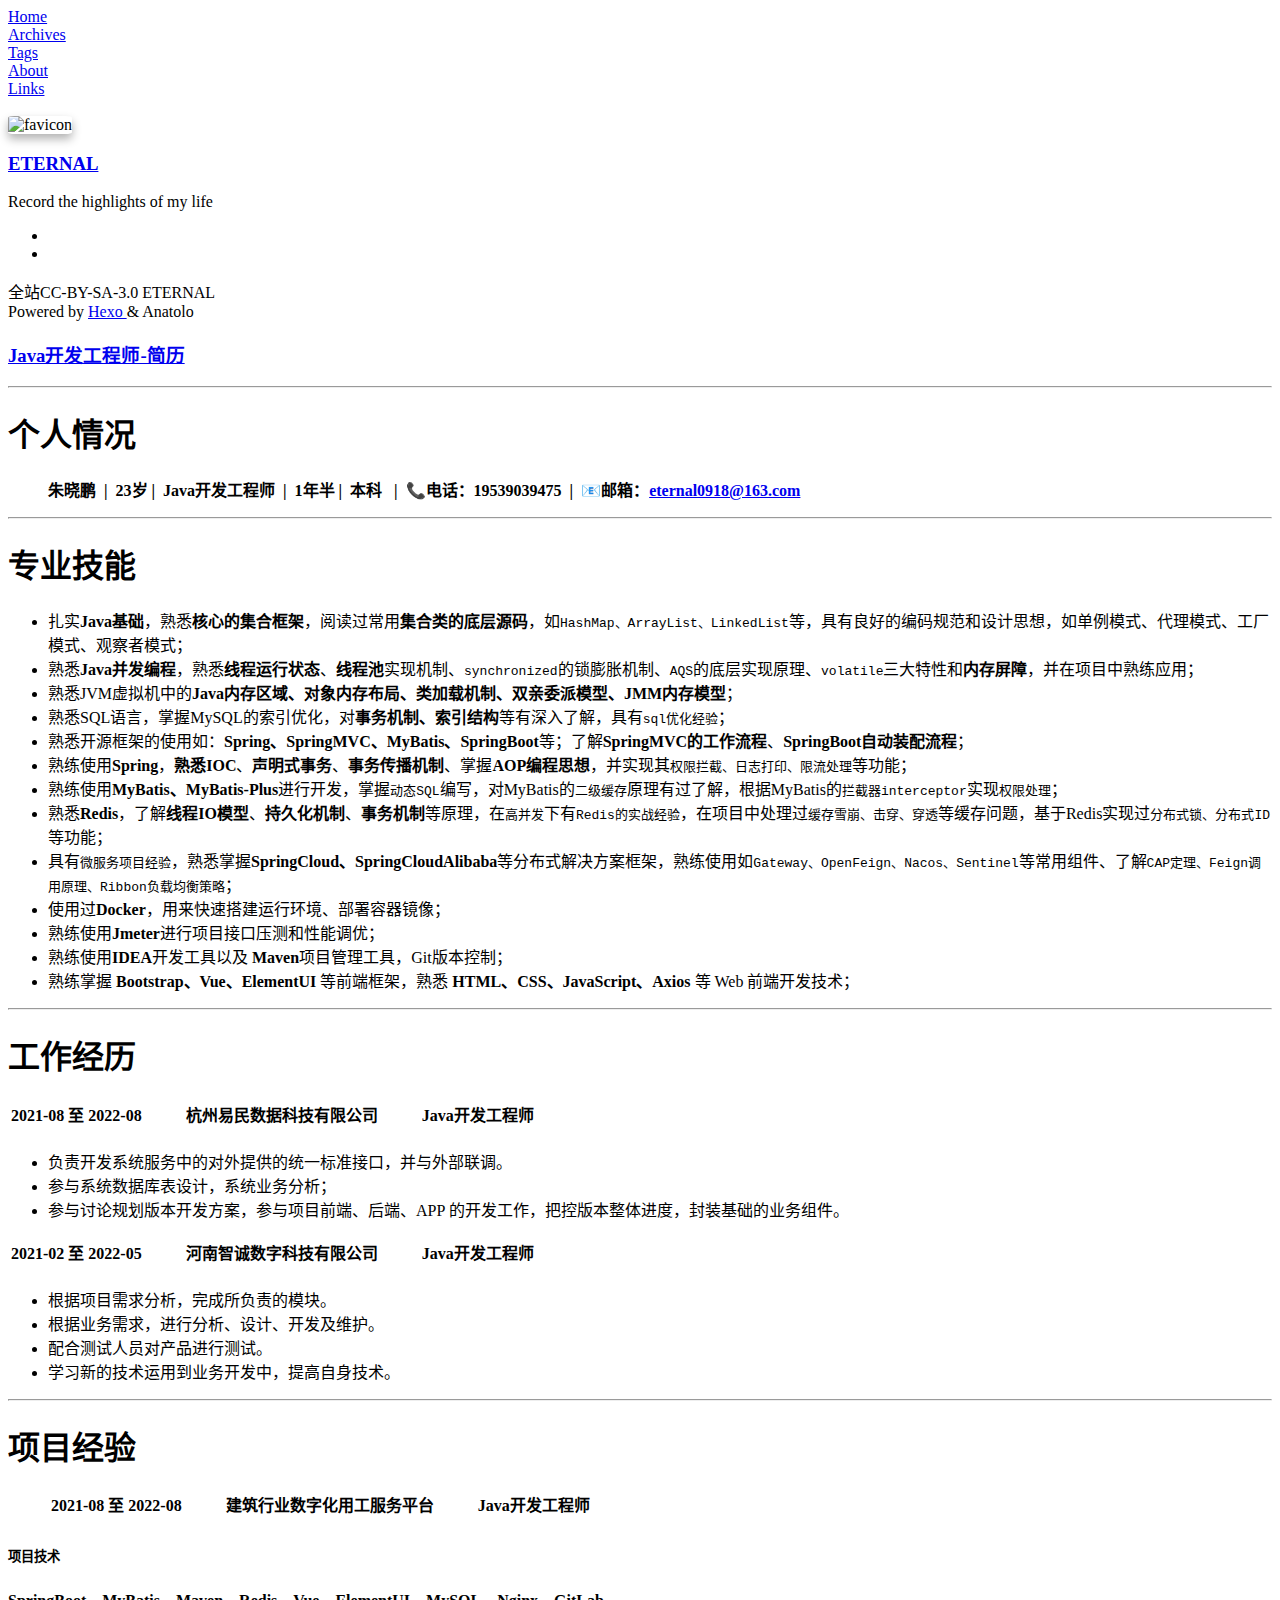
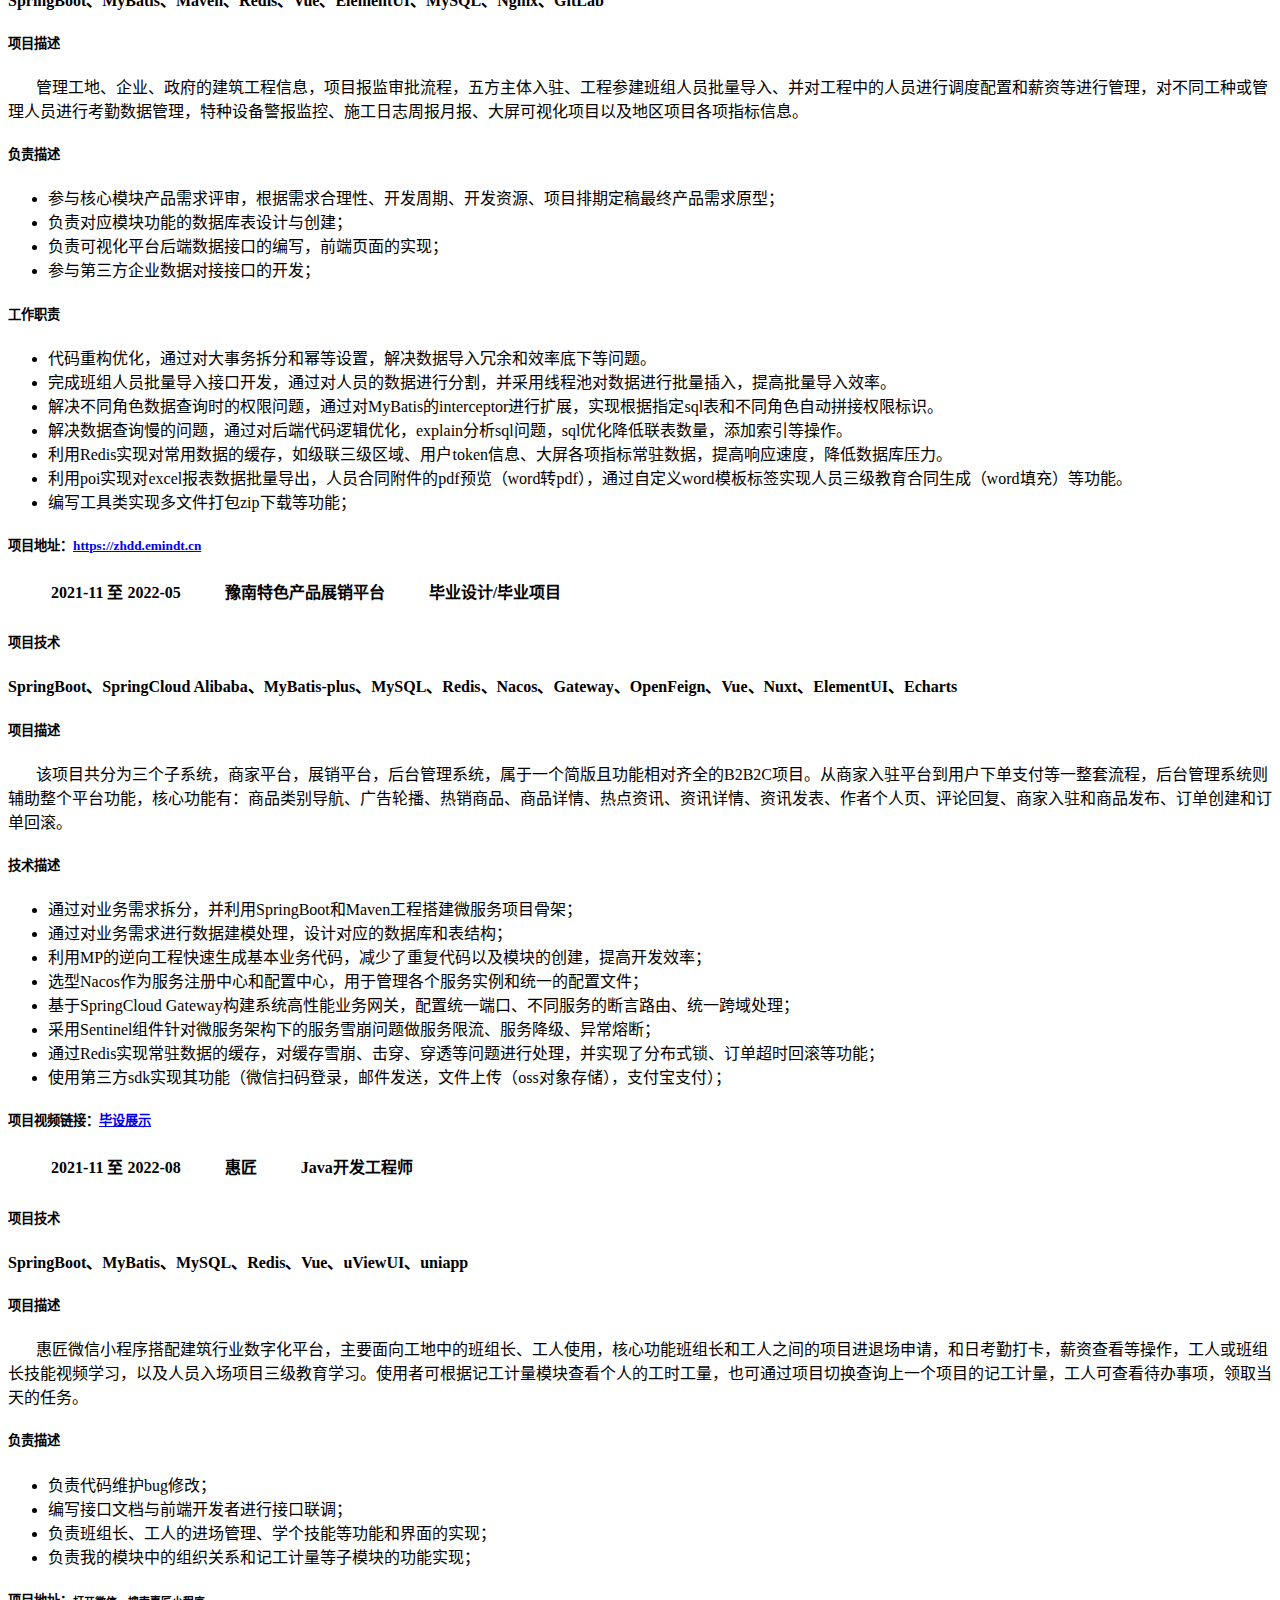
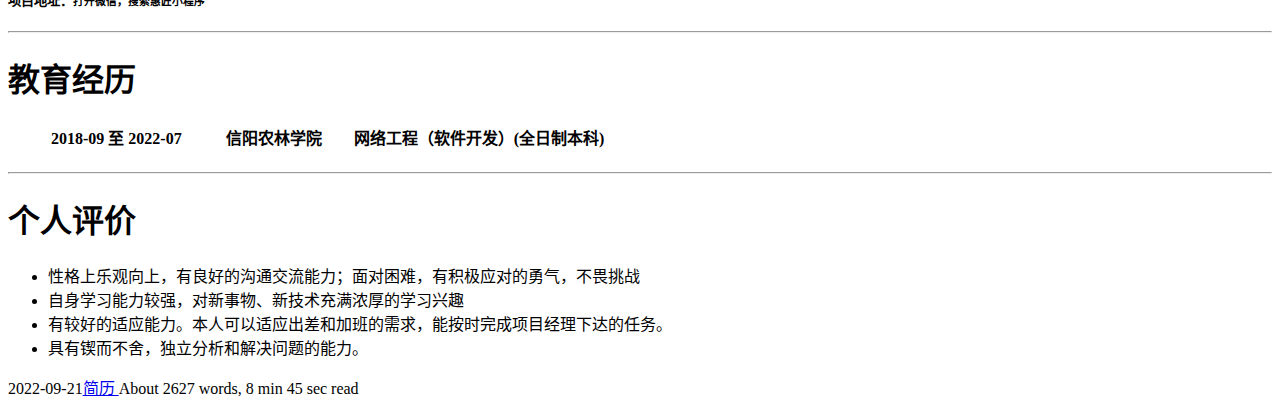
==== index.html @ 3dfe2bd1 "Site updated: 2022-09-22 23:25:25" ====
<!DOCTYPE html><html lang="zh-CN"><head><meta charset="utf-8"><meta name="X-UA-Compatible" content="IE=edge"><meta name="author" content="ETERNAL"><title>ETERNAL</title><meta name="description" content="Record the highlights of my life"><meta name="keywords" content="Blog,博客,Hexo"><meta content="width=device-width, initial-scale=1.0, maximum-scale=1.0, user-scalable=0" name="viewport"><meta content="yes" name="apple-mobile-web-app-capable"><meta content="black" name="apple-mobile-web-app-status-bar-style"><meta content="telephone=no" name="format-detection"><meta name="renderer" content="webkit"><link rel="shortcut icon" type="image/x-icon" href="/images/favicon.webp"><link rel="stylesheet" href="/resume/css/style.css"><link rel="stylesheet" href="/resume/css/blog_basic.css"><link rel="stylesheet" href="/resume/css/font-awesome.min.css"><link rel="stylesheet" href="/resume/css/insight.css"><link rel="stylesheet" href="/resume/css/search.css"><link rel="alternate" type="application/atom+xml" title="ATOM 1.0" href="/atom.xml"><script src="/resume/js/jquery.js"></script><meta name="generator" content="Hexo 5.4.2"></head><body><div class="page-top animated fadeInDown"><div class="nav"><li> <a href="/resume">Home</a></li><li> <a href="/resume/archives">Archives</a></li><li> <a href="/resume/tags">Tags</a></li><li> <a href="/resume/about">About</a></li><li> <a href="/resume/links">Links</a></li></div><div class="information"><div class="nav_right_btn"><li><a class="fa fa-chevron-left" onclick="window.history.go(-1)" style="display:none;"> </a></li></div><div class="avatar"></div></div></div><div class="sidebar animated fadeInDown"><div class="sidebar-top"><div class="logo-title"><div class="title"><img src="/resume/images/eternal.jpg" style="width:220px;height:220px;object-fit:cover;border-radius:10%;box-shadow:0px 5px 10px  rgba(0,0,0,.3)" alt="favicon"><h3 title=""><a href="/">ETERNAL</a></h3><div class="description"><p>Record the highlights of my life</p></div></div><ul class="social-links"><li><a target="_blank" rel="noopener" href="https://github.com/eternal0918"><i class="fa fa-github"></i></a></li><li><a href="mailto:eternal0918@163.com"><i class="fa fa-envelope"></i></a></li></ul></div></div><div class="footer"><div class="p"> <span> 全站CC-BY-SA-3.0 </span><i class="fa fa-star"></i><span> ETERNAL</span></div><div class="by_farbox"><span>Powered by </span><a href="https://hexo.io/zh-cn/" target="_blank">Hexo </a><span> & </span><span>Anatolo </span></div><div class="beian"></div></div></div><div class="main"><div class="autopagerize_page_element"><div class="content"><div class="post animated fadeInDown"><div class="post-title"><h3><a href="/resume/2022/09/21/Java%E5%BC%80%E5%8F%91%E5%B7%A5%E7%A8%8B%E5%B8%88-%E7%AE%80%E5%8E%86-19539039475/">Java开发工程师-简历</a></h3></div><div class="post-content"><div class="card"><p><hr>
<h1 id="个人情况"><a href="#个人情况" class="headerlink" title="个人情况"></a>个人情况</h1><blockquote>
<p><strong>朱晓鹏&nbsp;&nbsp;|&nbsp;&nbsp;23岁 |&nbsp;&nbsp;Java开发工程师&nbsp;&nbsp;|&nbsp;&nbsp;1年半  |&nbsp;&nbsp;本科&nbsp;&nbsp; |&nbsp;&nbsp;📞电话：19539039475&nbsp;&nbsp;|&nbsp;&nbsp;📧邮箱：<a href="mailto:&#x65;&#116;&#x65;&#114;&#x6e;&#97;&#x6c;&#48;&#x39;&#x31;&#x38;&#x40;&#x31;&#54;&#51;&#x2e;&#99;&#x6f;&#109;">&#x65;&#116;&#x65;&#114;&#x6e;&#97;&#x6c;&#48;&#x39;&#x31;&#x38;&#x40;&#x31;&#54;&#51;&#x2e;&#99;&#x6f;&#109;</a></strong></p>
</blockquote>
<hr>
<h1 id="专业技能"><a href="#专业技能" class="headerlink" title="专业技能"></a>专业技能</h1><ul>
<li>扎实<strong>Java基础</strong>，熟悉<strong>核心的集合框架</strong>，阅读过常用<strong>集合类的底层源码</strong>，如<code>HashMap、ArrayList、LinkedList</code>等，具有良好的编码规范和设计思想，如单例模式、代理模式、工厂模式、观察者模式；</li>
<li>熟悉<strong>Java并发编程</strong>，熟悉<strong>线程运行状态</strong>、<strong>线程池</strong>实现机制、<code>synchronized</code>的锁膨胀机制、<code>AQS</code>的底层实现原理、<code>volatile</code>三大特性和<strong>内存屏障</strong>，并在项目中熟练应用；</li>
<li>熟悉JVM虚拟机中的<strong>Java内存区域、对象内存布局、类加载机制、双亲委派模型、JMM内存模型</strong>；</li>
<li>熟悉SQL语言，掌握MySQL的索引优化，对<strong>事务机制、索引结构</strong>等有深入了解，具有<code>sql优化经验</code>；</li>
<li>熟悉开源框架的使用如：<strong>Spring、SpringMVC、MyBatis、SpringBoot</strong>等；了解<strong>SpringMVC的工作流程</strong>、<strong>SpringBoot自动装配流程</strong>；</li>
<li>熟练使用<strong>Spring</strong>，<strong>熟悉IOC</strong>、<strong>声明式事务</strong>、<strong>事务传播机制</strong>、掌握<strong>AOP编程思想</strong>，并实现其<code>权限拦截、日志打印、限流处理</code>等功能；</li>
<li>熟练使用<strong>MyBatis、MyBatis-Plus</strong>进行开发，掌握<code>动态SQL</code>编写，对MyBatis的<code>二级缓存</code>原理有过了解，根据MyBatis的<code>拦截器interceptor</code>实现<code>权限处理</code>；</li>
<li>熟悉<strong>Redis</strong>，了解<strong>线程IO模型</strong>、<strong>持久化机制</strong>、<strong>事务机制</strong>等原理，在<code>高并发</code>下有<code>Redis的实战经验</code>，在项目中处理过<code>缓存雪崩、击穿、穿透</code>等缓存问题，基于Redis实现过<code>分布式锁、分布式ID</code>等功能；</li>
<li>具有<code>微服务项目经验</code>，熟悉掌握<strong>SpringCloud、SpringCloudAlibaba</strong>等分布式解决方案框架，熟练使用如<code>Gateway、OpenFeign、Nacos、Sentinel</code>等常用组件、了解<code>CAP定理、Feign调用原理、Ribbon负载均衡策略</code>；</li>
<li>使用过<strong>Docker</strong>，用来快速搭建运行环境、部署容器镜像；</li>
<li>熟练使用<strong>Jmeter</strong>进行项目接口压测和性能调优；</li>
<li>熟练使用<strong>IDEA</strong>开发工具以及 <strong>Maven</strong>项目管理工具，Git版本控制；</li>
<li>熟练掌握 <strong>Bootstrap、Vue、ElementUI</strong> 等前端框架，熟悉 <strong>HTML、CSS、JavaScript、Axios</strong> 等 Web 前端开发技术；</li>
</ul>
<hr>
<h1 id="工作经历"><a href="#工作经历" class="headerlink" title="工作经历"></a>工作经历</h1><table>
<thead>
<tr>
<th align="center">2021-08 至 2022-08&nbsp;&nbsp;&nbsp;&nbsp;&nbsp;&nbsp;&nbsp;&nbsp;&nbsp;&nbsp;</th>
<th align="center">杭州易民数据科技有限公司&nbsp;&nbsp;&nbsp;&nbsp;&nbsp;&nbsp;&nbsp;&nbsp;&nbsp;&nbsp;</th>
<th align="center">Java开发工程师</th>
</tr>
</thead>
<tbody><tr>
<td align="center"></td>
<td align="center"></td>
<td align="center"></td>
</tr>
</tbody></table>
<ul>
<li>负责开发系统服务中的对外提供的统一标准接口，并与外部联调。</li>
<li>参与系统数据库表设计，系统业务分析；</li>
<li>参与讨论规划版本开发方案，参与项目前端、后端、APP 的开发工作，把控版本整体进度，封装基础的业务组件。</li>
</ul>
<table>
<thead>
<tr>
<th align="center">2021-02 至 2022-05&nbsp;&nbsp;&nbsp;&nbsp;&nbsp;&nbsp;&nbsp;&nbsp;&nbsp;&nbsp;</th>
<th align="center">河南智诚数字科技有限公司&nbsp;&nbsp;&nbsp;&nbsp;&nbsp;&nbsp;&nbsp;&nbsp;&nbsp;&nbsp;</th>
<th align="center">Java开发工程师</th>
</tr>
</thead>
<tbody><tr>
<td align="center"></td>
<td align="center"></td>
<td align="center"></td>
</tr>
</tbody></table>
<ul>
<li>根据项目需求分析，完成所负责的模块。</li>
<li>根据业务需求，进行分析、设计、开发及维护。</li>
<li>配合测试人员对产品进行测试。</li>
<li>学习新的技术运用到业务开发中，提高自身技术。</li>
</ul>
<hr>
<h1 id="项目经验"><a href="#项目经验" class="headerlink" title="项目经验"></a>项目经验</h1><blockquote>
<table>
<thead>
<tr>
<th align="center">2021-08 至 2022-08&nbsp;&nbsp;&nbsp;&nbsp;&nbsp;&nbsp;&nbsp;&nbsp;&nbsp;&nbsp;</th>
<th>建筑行业数字化用工服务平台&nbsp;&nbsp;&nbsp;&nbsp;&nbsp;&nbsp;&nbsp;&nbsp;&nbsp;&nbsp;</th>
<th>Java开发工程师</th>
</tr>
</thead>
<tbody><tr>
<td align="center"></td>
<td></td>
<td></td>
</tr>
</tbody></table>
</blockquote>
<h5 id="项目技术"><a href="#项目技术" class="headerlink" title="项目技术"></a><strong>项目技术</strong></h5><p><strong>SpringBoot、MyBatis、Maven、Redis、Vue、ElementUI、MySQL、Nginx、GitLab</strong></p>
<h5 id="项目描述"><a href="#项目描述" class="headerlink" title="项目描述"></a><strong>项目描述</strong></h5><p>&nbsp;&nbsp;&nbsp;&nbsp;&nbsp;&nbsp;&nbsp;管理工地、企业、政府的建筑工程信息，项目报监审批流程，五方主体入驻、工程参建班组人员批量导入、并对工程中的人员进行调度配置和薪资等进行管理，对不同工种或管理人员进行考勤数据管理，特种设备警报监控、施工日志周报月报、大屏可视化项目以及地区项目各项指标信息。</p>
<h5 id="负责描述"><a href="#负责描述" class="headerlink" title="负责描述"></a><strong>负责描述</strong></h5><ul>
<li>参与核心模块产品需求评审，根据需求合理性、开发周期、开发资源、项目排期定稿最终产品需求原型；</li>
<li>负责对应模块功能的数据库表设计与创建；</li>
<li>负责可视化平台后端数据接口的编写，前端页面的实现；</li>
<li>参与第三方企业数据对接接口的开发；</li>
</ul>
<h5 id="工作职责"><a href="#工作职责" class="headerlink" title="工作职责"></a><strong>工作职责</strong></h5><ul>
<li>代码重构优化，通过对大事务拆分和幂等设置，解决数据导入冗余和效率底下等问题。</li>
<li>完成班组人员批量导入接口开发，通过对人员的数据进行分割，并采用线程池对数据进行批量插入，提高批量导入效率。</li>
<li>解决不同角色数据查询时的权限问题，通过对MyBatis的interceptor进行扩展，实现根据指定sql表和不同角色自动拼接权限标识。</li>
<li>解决数据查询慢的问题，通过对后端代码逻辑优化，explain分析sql问题，sql优化降低联表数量，添加索引等操作。</li>
<li>利用Redis实现对常用数据的缓存，如级联三级区域、用户token信息、大屏各项指标常驻数据，提高响应速度，降低数据库压力。</li>
<li>利用poi实现对excel报表数据批量导出，人员合同附件的pdf预览（word转pdf），通过自定义word模板标签实现人员三级教育合同生成（word填充）等功能。</li>
<li>编写工具类实现多文件打包zip下载等功能；</li>
</ul>
<h5 id="项目地址：https-zhdd-emindt-cn"><a href="#项目地址：https-zhdd-emindt-cn" class="headerlink" title="项目地址：https://zhdd.emindt.cn"></a><strong>项目地址：</strong><a target="_blank" rel="noopener" href="https://zhdd.emindt.cn/">https://zhdd.emindt.cn</a></h5><blockquote>
<table>
<thead>
<tr>
<th align="center">2021-11 至 2022-05&nbsp;&nbsp;&nbsp;&nbsp;&nbsp;&nbsp;&nbsp;&nbsp;&nbsp;&nbsp;</th>
<th>豫南特色产品展销平台&nbsp;&nbsp;&nbsp;&nbsp;&nbsp;&nbsp;&nbsp;&nbsp;&nbsp;&nbsp;</th>
<th>毕业设计/毕业项目</th>
</tr>
</thead>
<tbody><tr>
<td align="center"></td>
<td></td>
<td></td>
</tr>
</tbody></table>
</blockquote>
<h5 id="项目技术-1"><a href="#项目技术-1" class="headerlink" title="项目技术"></a><strong>项目技术</strong></h5><p><strong>SpringBoot、SpringCloud Alibaba、MyBatis-plus、MySQL、Redis、Nacos、Gateway、OpenFeign、Vue、Nuxt、ElementUI、Echarts</strong></p>
<h5 id="项目描述-1"><a href="#项目描述-1" class="headerlink" title="项目描述"></a><strong>项目描述</strong></h5><p>&nbsp;&nbsp;&nbsp;&nbsp;&nbsp;&nbsp;&nbsp;该项目共分为三个子系统，商家平台，展销平台，后台管理系统，属于一个简版且功能相对齐全的B2B2C项目。从商家入驻平台到用户下单支付等一整套流程，后台管理系统则辅助整个平台功能，核心功能有：商品类别导航、广告轮播、热销商品、商品详情、热点资讯、资讯详情、资讯发表、作者个人页、评论回复、商家入驻和商品发布、订单创建和订单回滚。</p>
<h5 id="技术描述"><a href="#技术描述" class="headerlink" title="技术描述"></a><strong>技术描述</strong></h5><ul>
<li>通过对业务需求拆分，并利用SpringBoot和Maven工程搭建微服务项目骨架；</li>
<li>通过对业务需求进行数据建模处理，设计对应的数据库和表结构；</li>
<li>利用MP的逆向工程快速生成基本业务代码，减少了重复代码以及模块的创建，提高开发效率；</li>
<li>选型Nacos作为服务注册中心和配置中心，用于管理各个服务实例和统一的配置文件；</li>
<li>基于SpringCloud Gateway构建系统高性能业务网关，配置统一端口、不同服务的断言路由、统一跨域处理；</li>
<li>采用Sentinel组件针对微服务架构下的服务雪崩问题做服务限流、服务降级、异常熔断；</li>
<li>通过Redis实现常驻数据的缓存，对缓存雪崩、击穿、穿透等问题进行处理，并实现了分布式锁、订单超时回滚等功能；</li>
<li>使用第三方sdk实现其功能（微信扫码登录，邮件发送，文件上传（oss对象存储），支付宝支付）；</li>
</ul>
<h5 id="项目视频链接：毕设展示"><a href="#项目视频链接：毕设展示" class="headerlink" title="项目视频链接：毕设展示"></a><strong>项目视频链接：</strong><a target="_blank" rel="noopener" href="http://yxmall-eternal.oss-cn-beijing.aliyuncs.com/video/20220523_165200_1.mp4">毕设展示</a></h5><blockquote>
<table>
<thead>
<tr>
<th align="center">2021-11 至 2022-08&nbsp;&nbsp;&nbsp;&nbsp;&nbsp;&nbsp;&nbsp;&nbsp;&nbsp;&nbsp;</th>
<th>惠匠&nbsp;&nbsp;&nbsp;&nbsp;&nbsp;&nbsp;&nbsp;&nbsp;&nbsp;&nbsp;</th>
<th>Java开发工程师</th>
</tr>
</thead>
<tbody><tr>
<td align="center"></td>
<td></td>
<td></td>
</tr>
</tbody></table>
</blockquote>
<h5 id="项目技术-2"><a href="#项目技术-2" class="headerlink" title="项目技术"></a><strong>项目技术</strong></h5><p><strong>SpringBoot、MyBatis、MySQL、Redis、Vue、uViewUI、uniapp</strong></p>
<h5 id="项目描述-2"><a href="#项目描述-2" class="headerlink" title="项目描述"></a><strong>项目描述</strong></h5><p>&nbsp;&nbsp;&nbsp;&nbsp;&nbsp;&nbsp;&nbsp;惠匠微信小程序搭配建筑行业数字化平台，主要面向工地中的班组长、工人使用，核心功能班组长和工人之间的项目进退场申请，和日考勤打卡，薪资查看等操作，工人或班组长技能视频学习，以及人员入场项目三级教育学习。使用者可根据记工计量模块查看个人的工时工量，也可通过项目切换查询上一个项目的记工计量，工人可查看待办事项，领取当天的任务。</p>
<h5 id="负责描述-1"><a href="#负责描述-1" class="headerlink" title="负责描述"></a><strong>负责描述</strong></h5><ul>
<li>负责代码维护bug修改；</li>
<li>编写接口文档与前端开发者进行接口联调；</li>
<li>负责班组长、工人的进场管理、学个技能等功能和界面的实现；</li>
<li>负责我的模块中的组织关系和记工计量等子模块的功能实现；</li>
</ul>
<h5 id="项目地址：打开微信，搜索惠匠小程序"><a href="#项目地址：打开微信，搜索惠匠小程序" class="headerlink" title="项目地址：打开微信，搜索惠匠小程序"></a><strong>项目地址：</strong><code>打开微信，搜索惠匠小程序</code></h5><hr>
<h1 id="教育经历"><a href="#教育经历" class="headerlink" title="教育经历"></a>教育经历</h1><blockquote>
<table>
<thead>
<tr>
<th align="center">2018-09 至 2022-07&nbsp;&nbsp;&nbsp;&nbsp;&nbsp;&nbsp;&nbsp;&nbsp;&nbsp;&nbsp;</th>
<th>信阳农林学院&nbsp;&nbsp;&nbsp;&nbsp;&nbsp;&nbsp;&nbsp;</th>
<th>网络工程（软件开发）(全日制本科)</th>
</tr>
</thead>
<tbody><tr>
<td align="center"></td>
<td></td>
<td></td>
</tr>
</tbody></table>
</blockquote>
<hr>
<h1 id="个人评价"><a href="#个人评价" class="headerlink" title="个人评价"></a>个人评价</h1><ul>
<li>性格上乐观向上，有良好的沟通交流能力；面对困难，有积极应对的勇气，不畏挑战</li>
<li>自身学习能力较强，对新事物、新技术充满浓厚的学习兴趣</li>
<li>有较好的适应能力。本人可以适应出差和加班的需求，能按时完成项目经理下达的任务。</li>
<li>具有锲而不舍，独立分析和解决问题的能力。</li>
</ul>
</p></div></div><div class="post-footer"><div class="meta"><div class="info"><i class="fa fa-sun-o"></i><span class="date">2022-09-21</span><i class="fa fa-tag"></i><a class="tag" href="/resume/tags/简历/" title="简历">简历 </a><span class="leancloud_visitors"></span><span>About 2627 words, 8 min 45 sec  read</span></div></div></div></div><div class="pagination"><ul class="clearfix"></ul></div></div></div></div><script src="/resume/js/jquery-migrate-1.2.1.min.js"></script><script src="/resume/js/jquery.appear.js"></script><script src="/resume/js/add-bookmark.js"></script></body></html>
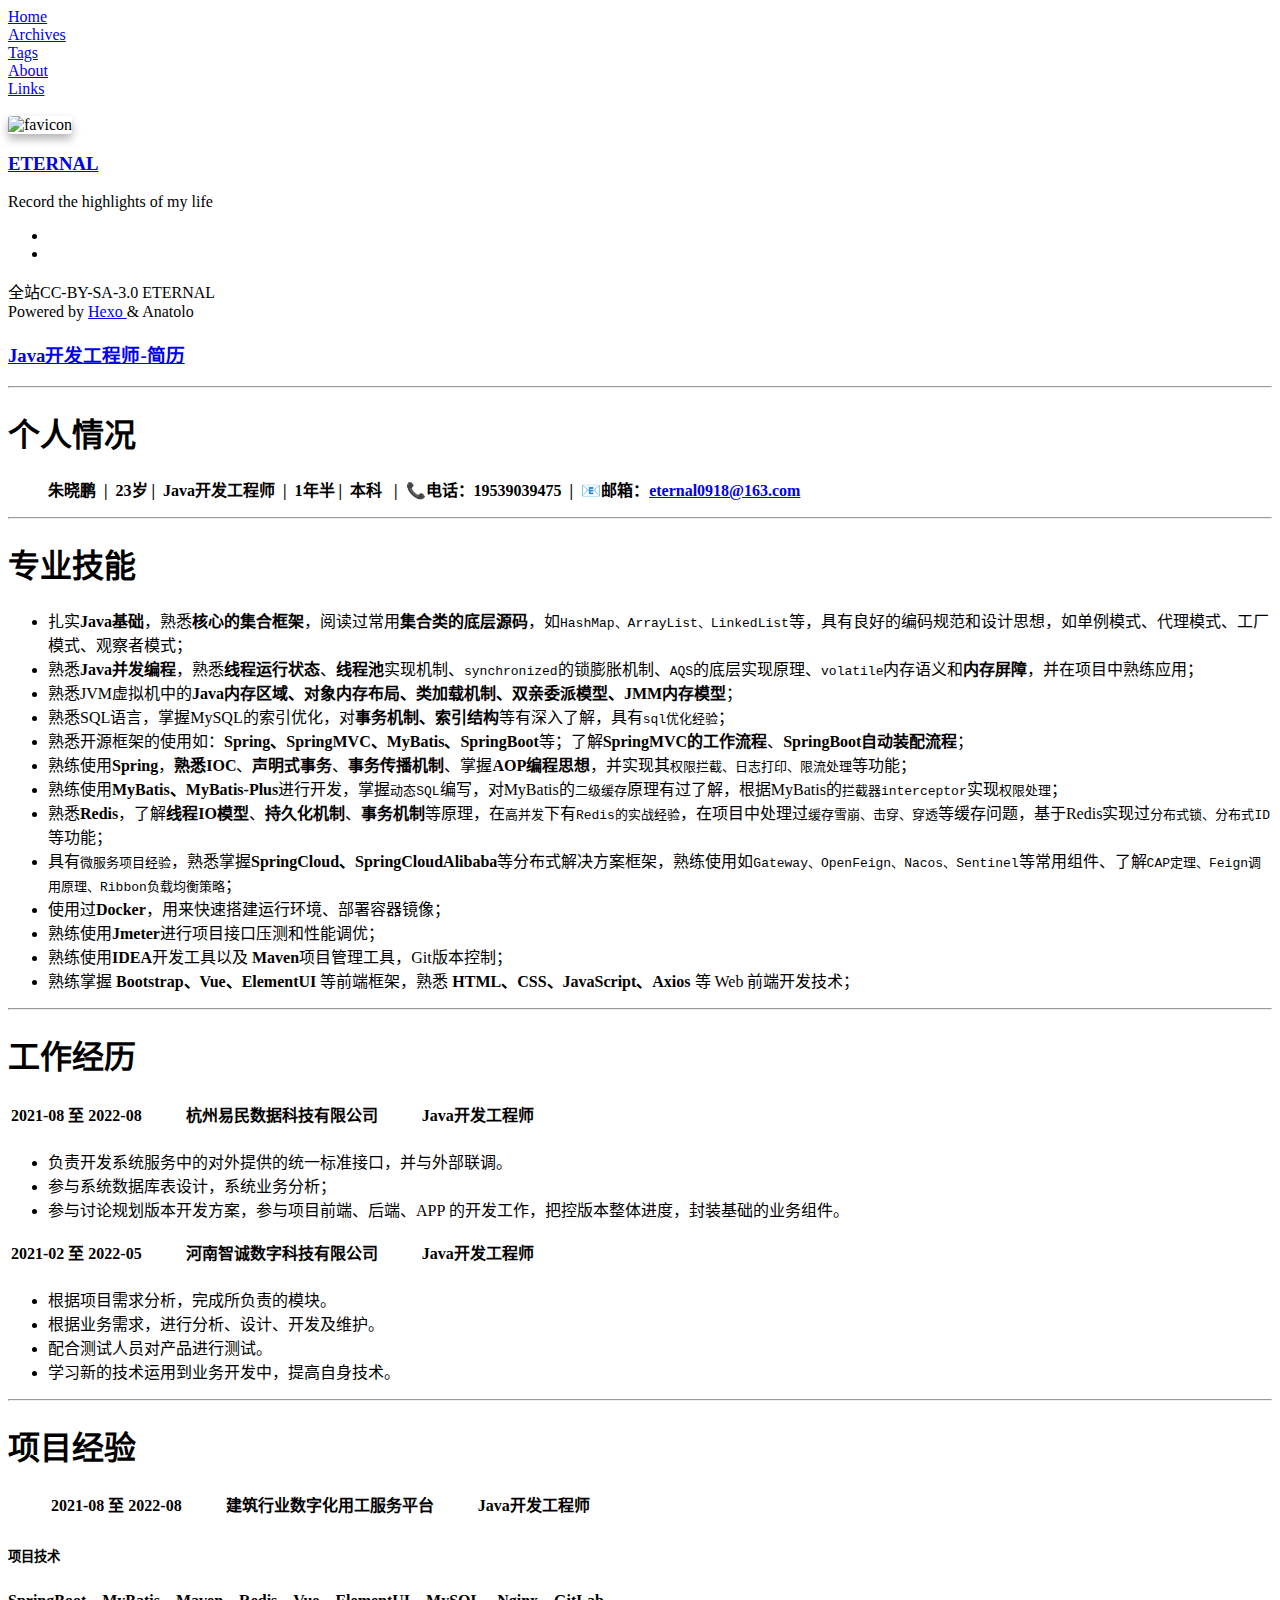
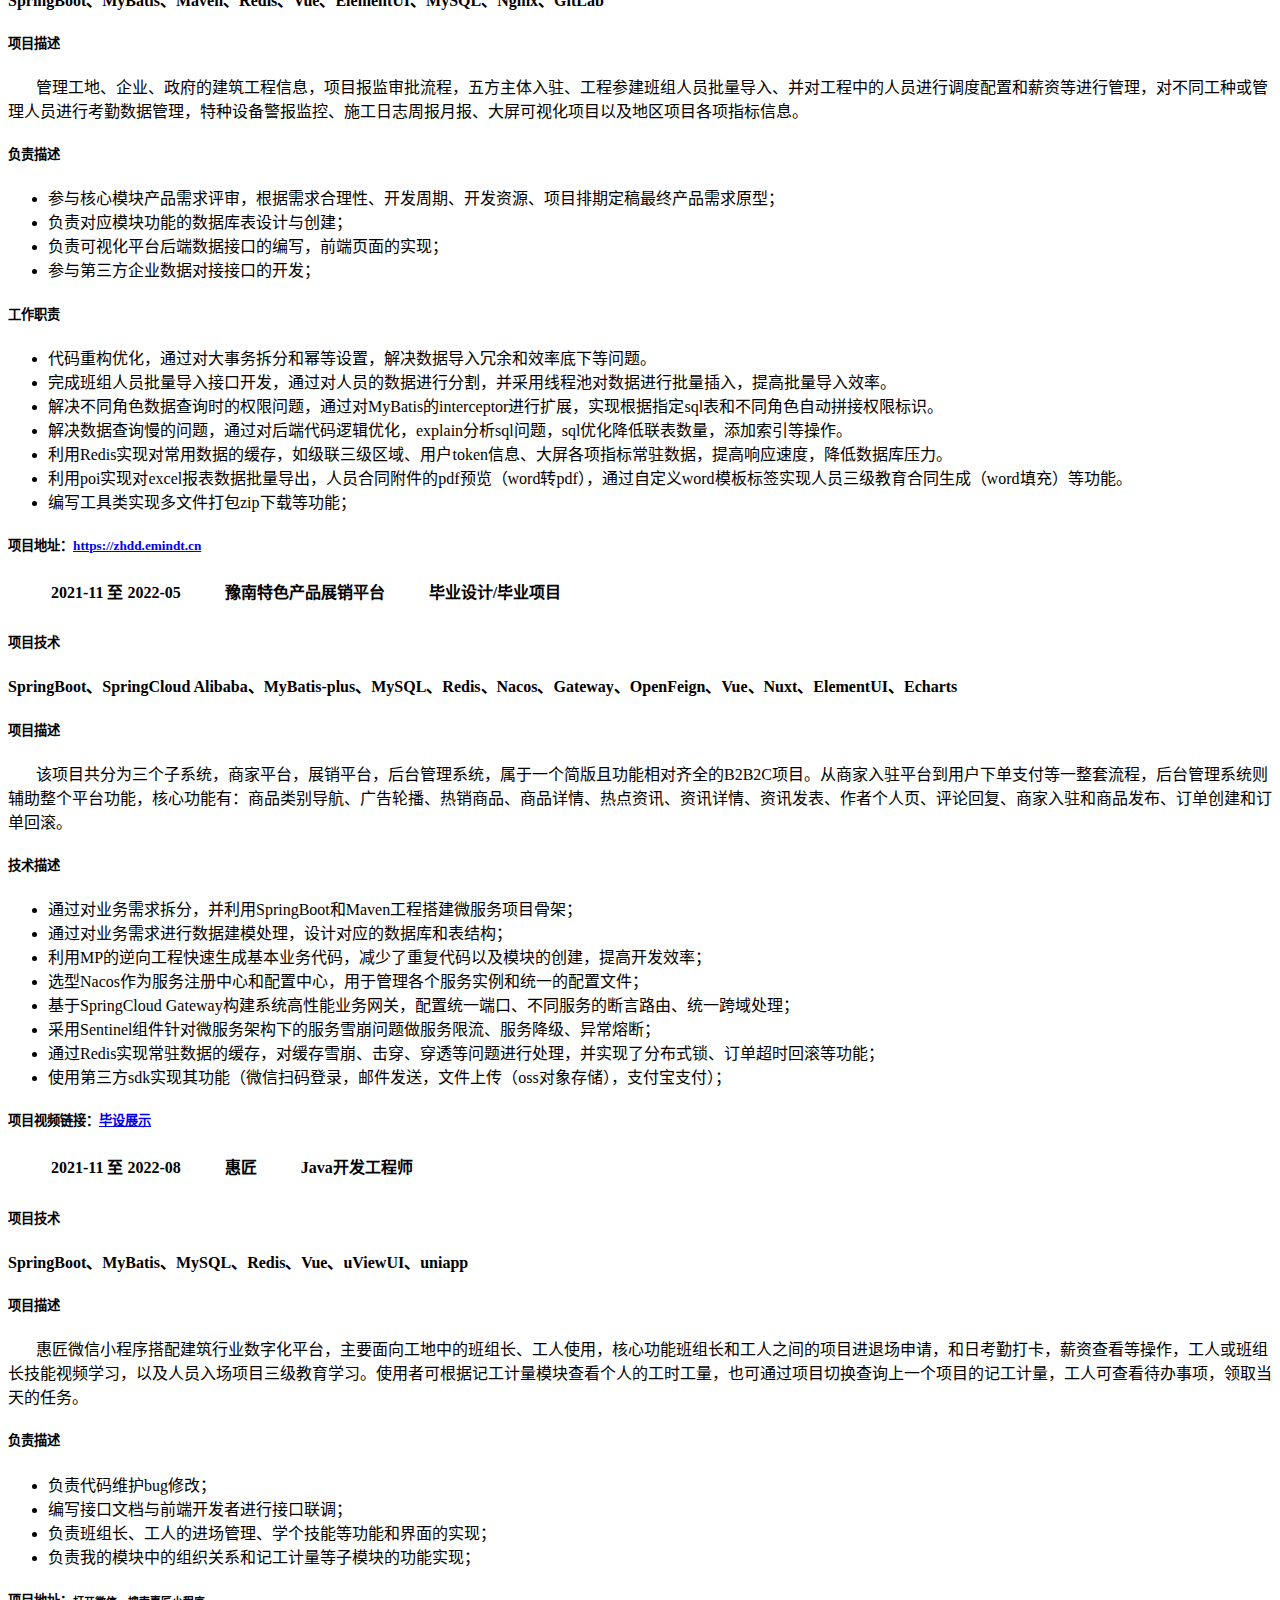
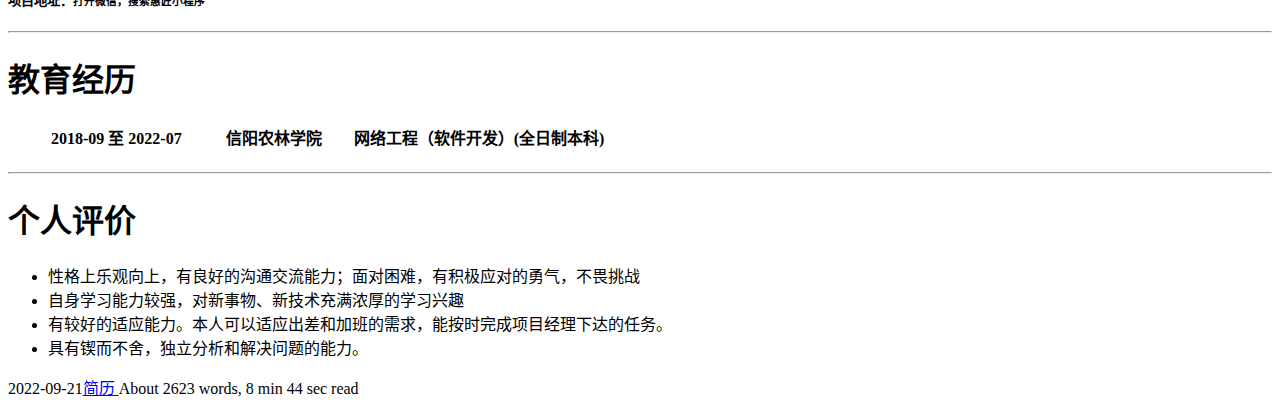
==== commit 03cebef3: "Site updated: 2022-09-27 21:57:34" ====
--- a/index.html
+++ b/index.html
@@ -1,11 +1,11 @@
 <!DOCTYPE html><html lang="zh-CN"><head><meta charset="utf-8"><meta name="X-UA-Compatible" content="IE=edge"><meta name="author" content="ETERNAL"><title>ETERNAL</title><meta name="description" content="Record the highlights of my life"><meta name="keywords" content="Blog,博客,Hexo"><meta content="width=device-width, initial-scale=1.0, maximum-scale=1.0, user-scalable=0" name="viewport"><meta content="yes" name="apple-mobile-web-app-capable"><meta content="black" name="apple-mobile-web-app-status-bar-style"><meta content="telephone=no" name="format-detection"><meta name="renderer" content="webkit"><link rel="shortcut icon" type="image/x-icon" href="/images/favicon.webp"><link rel="stylesheet" href="/resume/css/style.css"><link rel="stylesheet" href="/resume/css/blog_basic.css"><link rel="stylesheet" href="/resume/css/font-awesome.min.css"><link rel="stylesheet" href="/resume/css/insight.css"><link rel="stylesheet" href="/resume/css/search.css"><link rel="alternate" type="application/atom+xml" title="ATOM 1.0" href="/atom.xml"><script src="/resume/js/jquery.js"></script><meta name="generator" content="Hexo 5.4.2"></head><body><div class="page-top animated fadeInDown"><div class="nav"><li> <a href="/resume">Home</a></li><li> <a href="/resume/archives">Archives</a></li><li> <a href="/resume/tags">Tags</a></li><li> <a href="/resume/about">About</a></li><li> <a href="/resume/links">Links</a></li></div><div class="information"><div class="nav_right_btn"><li><a class="fa fa-chevron-left" onclick="window.history.go(-1)" style="display:none;"> </a></li></div><div class="avatar"></div></div></div><div class="sidebar animated fadeInDown"><div class="sidebar-top"><div class="logo-title"><div class="title"><img src="/resume/images/eternal.jpg" style="width:220px;height:220px;object-fit:cover;border-radius:10%;box-shadow:0px 5px 10px  rgba(0,0,0,.3)" alt="favicon"><h3 title=""><a href="/">ETERNAL</a></h3><div class="description"><p>Record the highlights of my life</p></div></div><ul class="social-links"><li><a target="_blank" rel="noopener" href="https://github.com/eternal0918"><i class="fa fa-github"></i></a></li><li><a href="mailto:eternal0918@163.com"><i class="fa fa-envelope"></i></a></li></ul></div></div><div class="footer"><div class="p"> <span> 全站CC-BY-SA-3.0 </span><i class="fa fa-star"></i><span> ETERNAL</span></div><div class="by_farbox"><span>Powered by </span><a href="https://hexo.io/zh-cn/" target="_blank">Hexo </a><span> & </span><span>Anatolo </span></div><div class="beian"></div></div></div><div class="main"><div class="autopagerize_page_element"><div class="content"><div class="post animated fadeInDown"><div class="post-title"><h3><a href="/resume/2022/09/21/Java%E5%BC%80%E5%8F%91%E5%B7%A5%E7%A8%8B%E5%B8%88-%E7%AE%80%E5%8E%86-19539039475/">Java开发工程师-简历</a></h3></div><div class="post-content"><div class="card"><p><hr>
 <h1 id="个人情况"><a href="#个人情况" class="headerlink" title="个人情况"></a>个人情况</h1><blockquote>
-<p><strong>朱晓鹏&nbsp;&nbsp;|&nbsp;&nbsp;23岁 |&nbsp;&nbsp;Java开发工程师&nbsp;&nbsp;|&nbsp;&nbsp;1年半  |&nbsp;&nbsp;本科&nbsp;&nbsp; |&nbsp;&nbsp;📞电话：19539039475&nbsp;&nbsp;|&nbsp;&nbsp;📧邮箱：<a href="mailto:&#x65;&#116;&#x65;&#114;&#x6e;&#97;&#x6c;&#48;&#x39;&#x31;&#x38;&#x40;&#x31;&#54;&#51;&#x2e;&#99;&#x6f;&#109;">&#x65;&#116;&#x65;&#114;&#x6e;&#97;&#x6c;&#48;&#x39;&#x31;&#x38;&#x40;&#x31;&#54;&#51;&#x2e;&#99;&#x6f;&#109;</a></strong></p>
+<p><strong>朱晓鹏&nbsp;&nbsp;|&nbsp;&nbsp;23岁 |&nbsp;&nbsp;Java开发工程师&nbsp;&nbsp;|&nbsp;&nbsp;1年半  |&nbsp;&nbsp;本科&nbsp;&nbsp; |&nbsp;&nbsp;📞电话：19539039475&nbsp;&nbsp;|&nbsp;&nbsp;📧邮箱：<a href="mailto:&#101;&#x74;&#x65;&#x72;&#x6e;&#97;&#x6c;&#48;&#57;&#x31;&#x38;&#x40;&#49;&#54;&#x33;&#46;&#99;&#111;&#109;">&#101;&#x74;&#x65;&#x72;&#x6e;&#97;&#x6c;&#48;&#57;&#x31;&#x38;&#x40;&#49;&#54;&#x33;&#46;&#99;&#111;&#109;</a></strong></p>
 </blockquote>
 <hr>
 <h1 id="专业技能"><a href="#专业技能" class="headerlink" title="专业技能"></a>专业技能</h1><ul>
 <li>扎实<strong>Java基础</strong>，熟悉<strong>核心的集合框架</strong>，阅读过常用<strong>集合类的底层源码</strong>，如<code>HashMap、ArrayList、LinkedList</code>等，具有良好的编码规范和设计思想，如单例模式、代理模式、工厂模式、观察者模式；</li>
-<li>熟悉<strong>Java并发编程</strong>，熟悉<strong>线程运行状态</strong>、<strong>线程池</strong>实现机制、<code>synchronized</code>的锁膨胀机制、<code>AQS</code>的底层实现原理、<code>volatile</code>三大特性和<strong>内存屏障</strong>，并在项目中熟练应用；</li>
+<li>熟悉<strong>Java并发编程</strong>，熟悉<strong>线程运行状态</strong>、<strong>线程池</strong>实现机制、<code>synchronized</code>的锁膨胀机制、<code>AQS</code>的底层实现原理、<code>volatile</code>内存语义和<strong>内存屏障</strong>，并在项目中熟练应用；</li>
 <li>熟悉JVM虚拟机中的<strong>Java内存区域、对象内存布局、类加载机制、双亲委派模型、JMM内存模型</strong>；</li>
 <li>熟悉SQL语言，掌握MySQL的索引优化，对<strong>事务机制、索引结构</strong>等有深入了解，具有<code>sql优化经验</code>；</li>
 <li>熟悉开源框架的使用如：<strong>Spring、SpringMVC、MyBatis、SpringBoot</strong>等；了解<strong>SpringMVC的工作流程</strong>、<strong>SpringBoot自动装配流程</strong>；</li>
@@ -168,4 +168,4 @@
 <li>有较好的适应能力。本人可以适应出差和加班的需求，能按时完成项目经理下达的任务。</li>
 <li>具有锲而不舍，独立分析和解决问题的能力。</li>
 </ul>
-</p></div></div><div class="post-footer"><div class="meta"><div class="info"><i class="fa fa-sun-o"></i><span class="date">2022-09-21</span><i class="fa fa-tag"></i><a class="tag" href="/resume/tags/简历/" title="简历">简历 </a><span class="leancloud_visitors"></span><span>About 2627 words, 8 min 45 sec  read</span></div></div></div></div><div class="pagination"><ul class="clearfix"></ul></div></div></div></div><script src="/resume/js/jquery-migrate-1.2.1.min.js"></script><script src="/resume/js/jquery.appear.js"></script><script src="/resume/js/add-bookmark.js"></script></body></html>+</p></div></div><div class="post-footer"><div class="meta"><div class="info"><i class="fa fa-sun-o"></i><span class="date">2022-09-21</span><i class="fa fa-tag"></i><a class="tag" href="/resume/tags/简历/" title="简历">简历 </a><span class="leancloud_visitors"></span><span>About 2623 words, 8 min 44 sec  read</span></div></div></div></div><div class="pagination"><ul class="clearfix"></ul></div></div></div></div><script src="/resume/js/jquery-migrate-1.2.1.min.js"></script><script src="/resume/js/jquery.appear.js"></script><script src="/resume/js/add-bookmark.js"></script></body></html>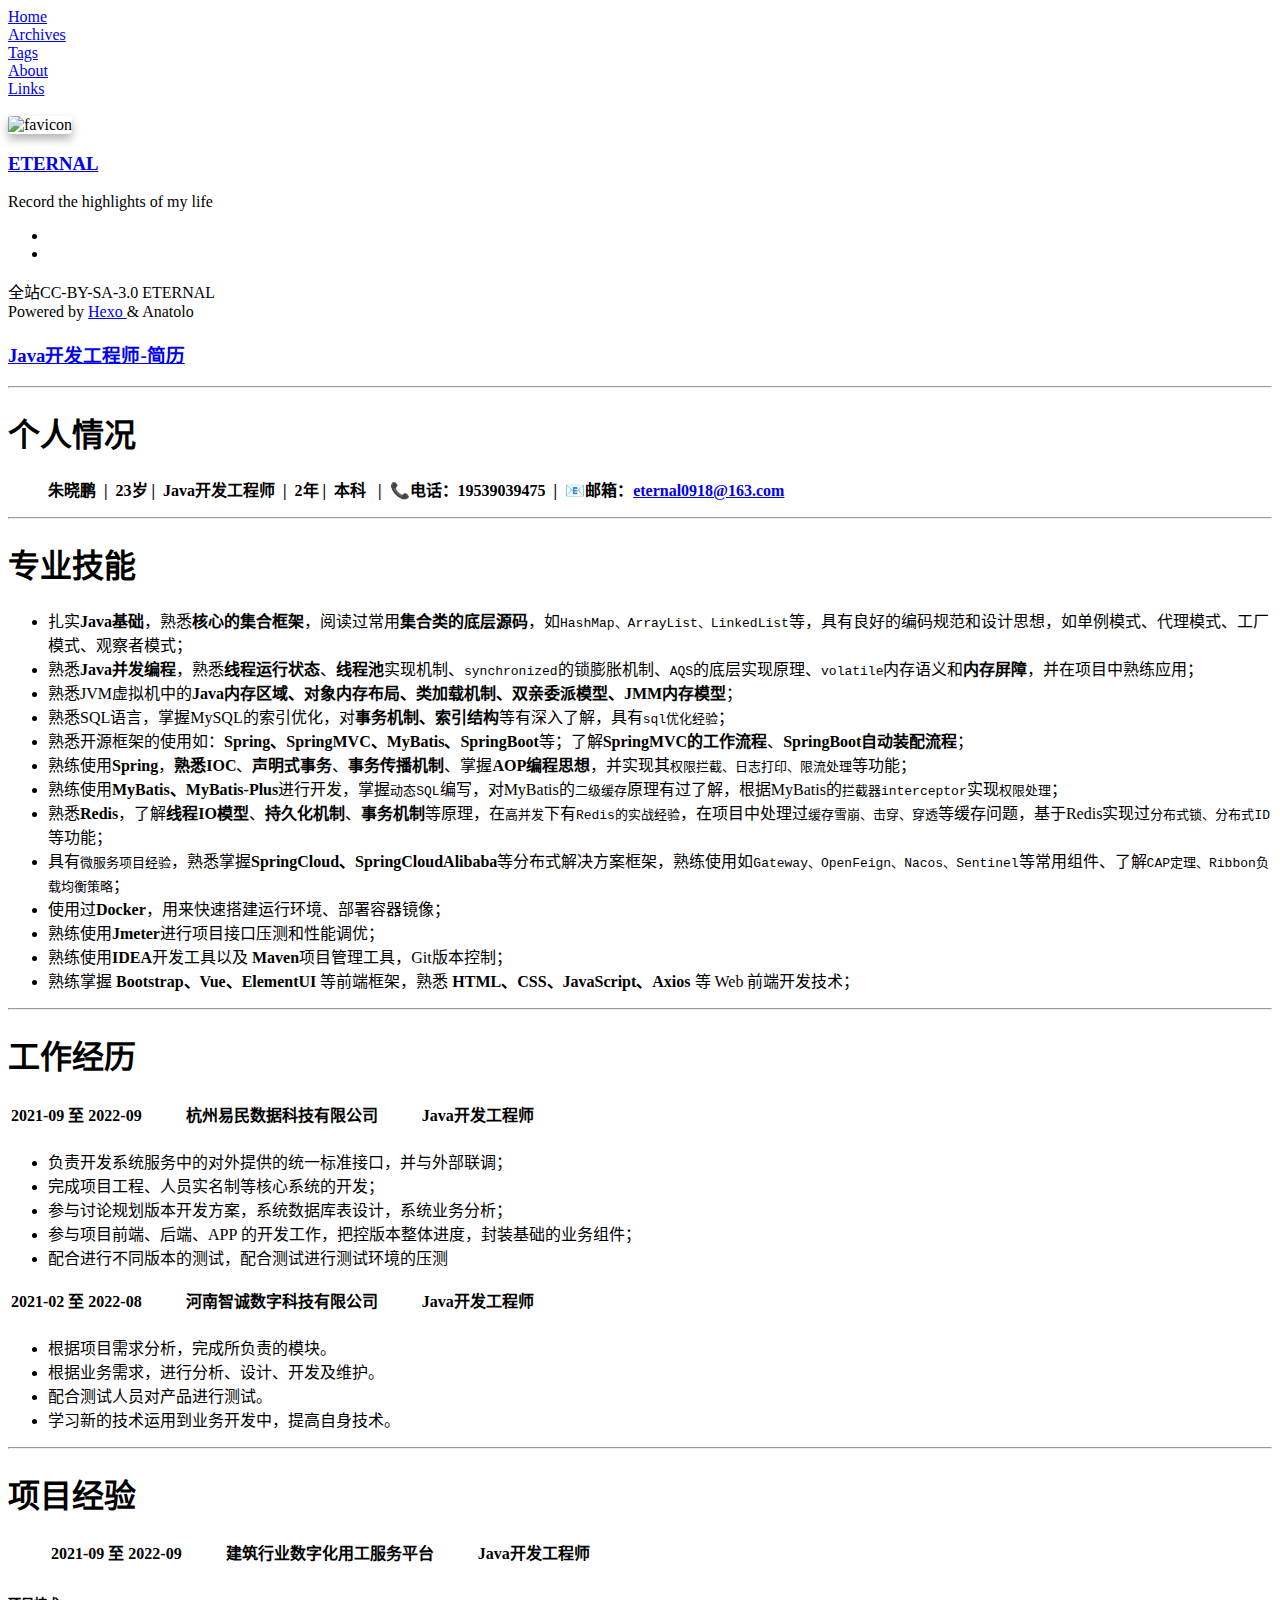
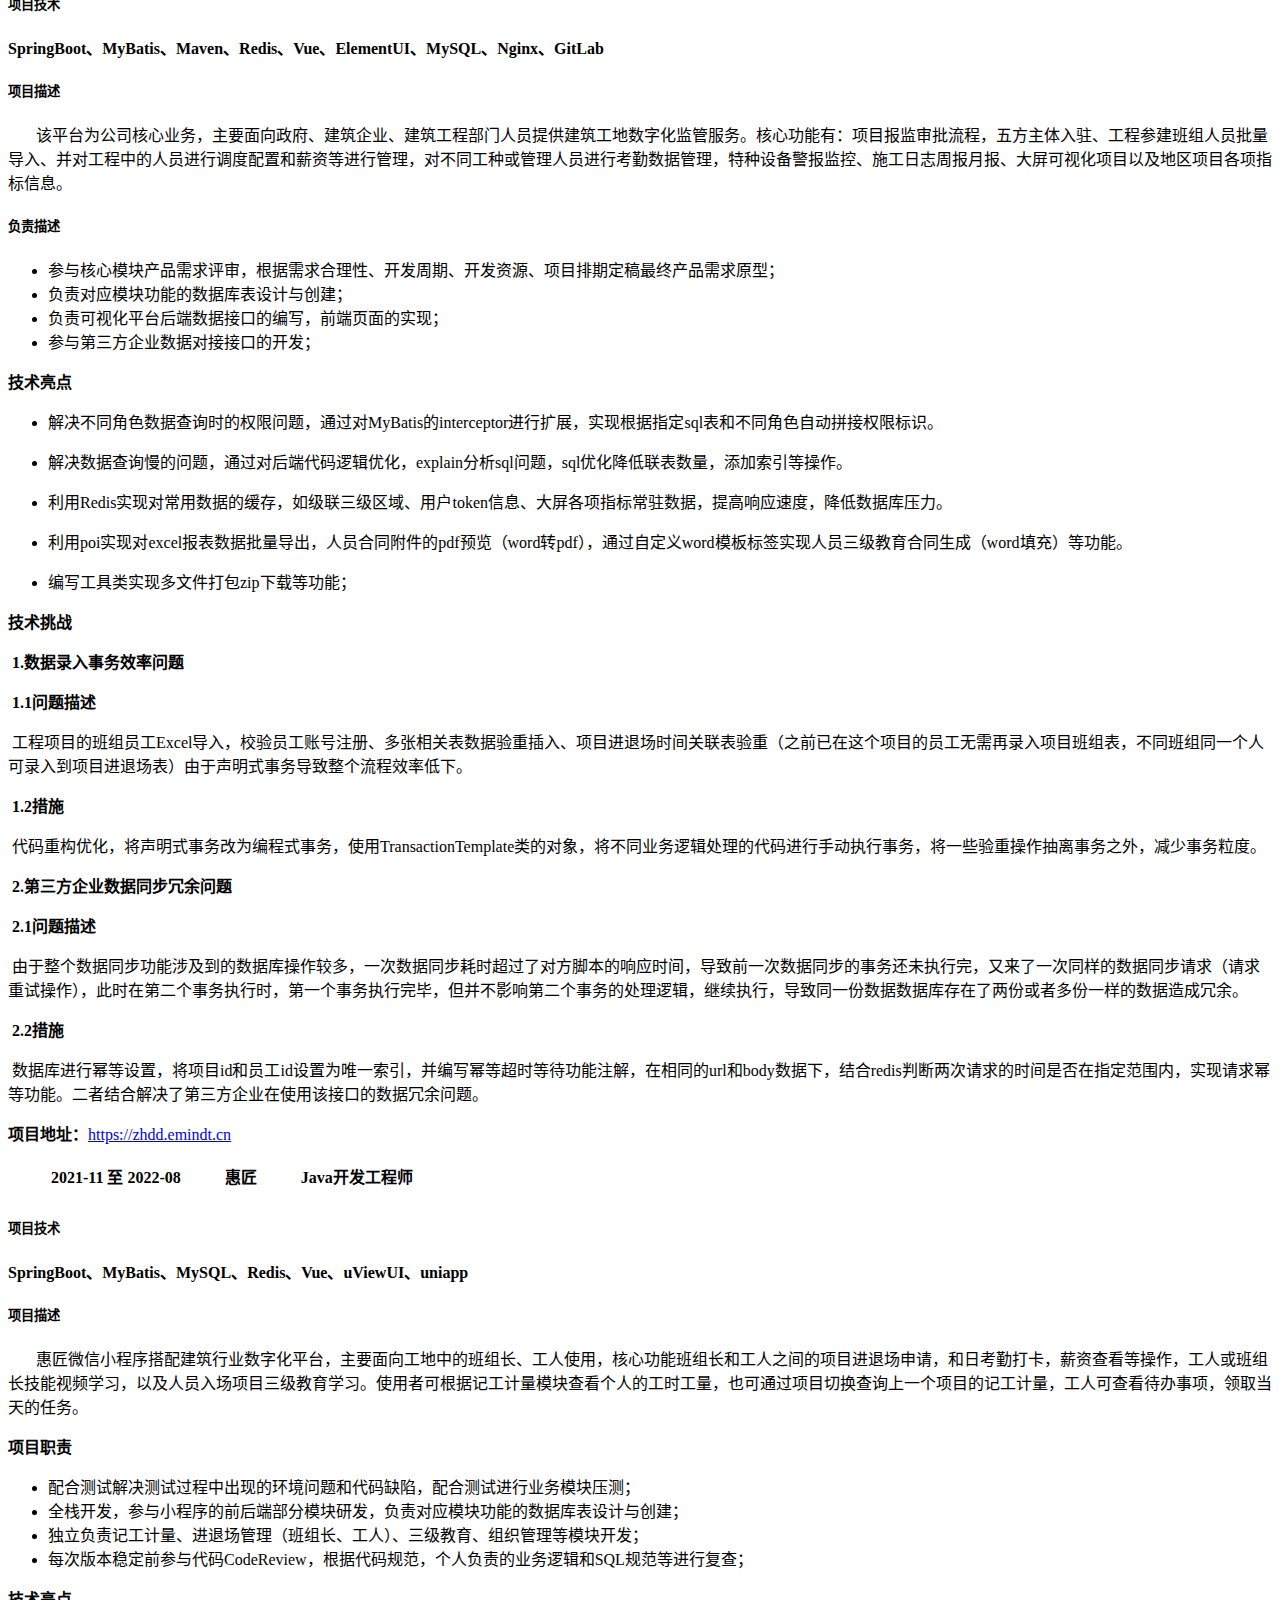
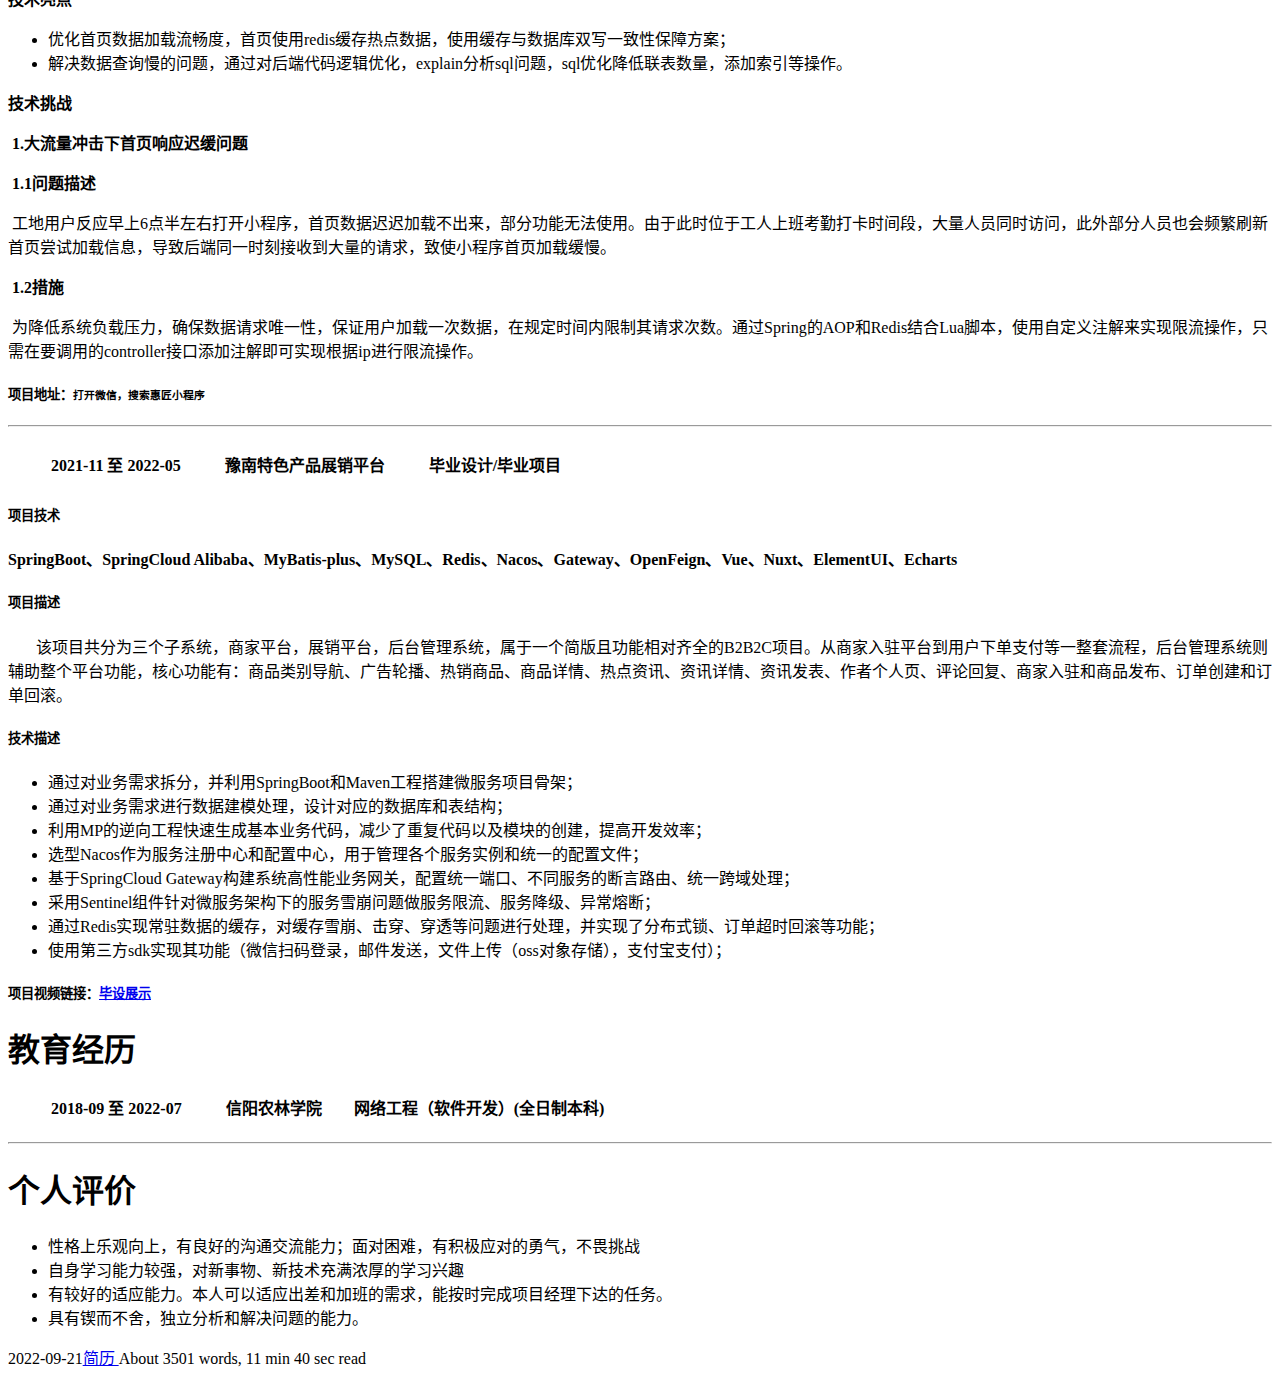
==== commit 2a0772f5: "Site updated: 2022-11-14 10:49:43" ====
--- a/index.html
+++ b/index.html
@@ -1,6 +1,6 @@
 <!DOCTYPE html><html lang="zh-CN"><head><meta charset="utf-8"><meta name="X-UA-Compatible" content="IE=edge"><meta name="author" content="ETERNAL"><title>ETERNAL</title><meta name="description" content="Record the highlights of my life"><meta name="keywords" content="Blog,博客,Hexo"><meta content="width=device-width, initial-scale=1.0, maximum-scale=1.0, user-scalable=0" name="viewport"><meta content="yes" name="apple-mobile-web-app-capable"><meta content="black" name="apple-mobile-web-app-status-bar-style"><meta content="telephone=no" name="format-detection"><meta name="renderer" content="webkit"><link rel="shortcut icon" type="image/x-icon" href="/images/favicon.webp"><link rel="stylesheet" href="/resume/css/style.css"><link rel="stylesheet" href="/resume/css/blog_basic.css"><link rel="stylesheet" href="/resume/css/font-awesome.min.css"><link rel="stylesheet" href="/resume/css/insight.css"><link rel="stylesheet" href="/resume/css/search.css"><link rel="alternate" type="application/atom+xml" title="ATOM 1.0" href="/atom.xml"><script src="/resume/js/jquery.js"></script><meta name="generator" content="Hexo 5.4.2"></head><body><div class="page-top animated fadeInDown"><div class="nav"><li> <a href="/resume">Home</a></li><li> <a href="/resume/archives">Archives</a></li><li> <a href="/resume/tags">Tags</a></li><li> <a href="/resume/about">About</a></li><li> <a href="/resume/links">Links</a></li></div><div class="information"><div class="nav_right_btn"><li><a class="fa fa-chevron-left" onclick="window.history.go(-1)" style="display:none;"> </a></li></div><div class="avatar"></div></div></div><div class="sidebar animated fadeInDown"><div class="sidebar-top"><div class="logo-title"><div class="title"><img src="/resume/images/eternal.jpg" style="width:220px;height:220px;object-fit:cover;border-radius:10%;box-shadow:0px 5px 10px  rgba(0,0,0,.3)" alt="favicon"><h3 title=""><a href="/">ETERNAL</a></h3><div class="description"><p>Record the highlights of my life</p></div></div><ul class="social-links"><li><a target="_blank" rel="noopener" href="https://github.com/eternal0918"><i class="fa fa-github"></i></a></li><li><a href="mailto:eternal0918@163.com"><i class="fa fa-envelope"></i></a></li></ul></div></div><div class="footer"><div class="p"> <span> 全站CC-BY-SA-3.0 </span><i class="fa fa-star"></i><span> ETERNAL</span></div><div class="by_farbox"><span>Powered by </span><a href="https://hexo.io/zh-cn/" target="_blank">Hexo </a><span> & </span><span>Anatolo </span></div><div class="beian"></div></div></div><div class="main"><div class="autopagerize_page_element"><div class="content"><div class="post animated fadeInDown"><div class="post-title"><h3><a href="/resume/2022/09/21/Java%E5%BC%80%E5%8F%91%E5%B7%A5%E7%A8%8B%E5%B8%88-%E7%AE%80%E5%8E%86-19539039475/">Java开发工程师-简历</a></h3></div><div class="post-content"><div class="card"><p><hr>
 <h1 id="个人情况"><a href="#个人情况" class="headerlink" title="个人情况"></a>个人情况</h1><blockquote>
-<p><strong>朱晓鹏&nbsp;&nbsp;|&nbsp;&nbsp;23岁 |&nbsp;&nbsp;Java开发工程师&nbsp;&nbsp;|&nbsp;&nbsp;1年半  |&nbsp;&nbsp;本科&nbsp;&nbsp; |&nbsp;&nbsp;📞电话：19539039475&nbsp;&nbsp;|&nbsp;&nbsp;📧邮箱：<a href="mailto:&#101;&#x74;&#x65;&#x72;&#x6e;&#97;&#x6c;&#48;&#57;&#x31;&#x38;&#x40;&#49;&#54;&#x33;&#46;&#99;&#111;&#109;">&#101;&#x74;&#x65;&#x72;&#x6e;&#97;&#x6c;&#48;&#57;&#x31;&#x38;&#x40;&#49;&#54;&#x33;&#46;&#99;&#111;&#109;</a></strong></p>
+<p><strong>朱晓鹏&nbsp;&nbsp;|&nbsp;&nbsp;23岁 |&nbsp;&nbsp;Java开发工程师&nbsp;&nbsp;|&nbsp;&nbsp;2年  |&nbsp;&nbsp;本科&nbsp;&nbsp; |&nbsp;&nbsp;📞电话：19539039475&nbsp;&nbsp;|&nbsp;&nbsp;📧邮箱：<a href="mailto:&#x65;&#116;&#101;&#114;&#x6e;&#97;&#108;&#48;&#x39;&#x31;&#56;&#x40;&#x31;&#54;&#x33;&#x2e;&#x63;&#111;&#109;">&#x65;&#116;&#101;&#114;&#x6e;&#97;&#108;&#48;&#x39;&#x31;&#56;&#x40;&#x31;&#54;&#x33;&#x2e;&#x63;&#111;&#109;</a></strong></p>
 </blockquote>
 <hr>
 <h1 id="专业技能"><a href="#专业技能" class="headerlink" title="专业技能"></a>专业技能</h1><ul>
@@ -12,7 +12,7 @@
 <li>熟练使用<strong>Spring</strong>，<strong>熟悉IOC</strong>、<strong>声明式事务</strong>、<strong>事务传播机制</strong>、掌握<strong>AOP编程思想</strong>，并实现其<code>权限拦截、日志打印、限流处理</code>等功能；</li>
 <li>熟练使用<strong>MyBatis、MyBatis-Plus</strong>进行开发，掌握<code>动态SQL</code>编写，对MyBatis的<code>二级缓存</code>原理有过了解，根据MyBatis的<code>拦截器interceptor</code>实现<code>权限处理</code>；</li>
 <li>熟悉<strong>Redis</strong>，了解<strong>线程IO模型</strong>、<strong>持久化机制</strong>、<strong>事务机制</strong>等原理，在<code>高并发</code>下有<code>Redis的实战经验</code>，在项目中处理过<code>缓存雪崩、击穿、穿透</code>等缓存问题，基于Redis实现过<code>分布式锁、分布式ID</code>等功能；</li>
-<li>具有<code>微服务项目经验</code>，熟悉掌握<strong>SpringCloud、SpringCloudAlibaba</strong>等分布式解决方案框架，熟练使用如<code>Gateway、OpenFeign、Nacos、Sentinel</code>等常用组件、了解<code>CAP定理、Feign调用原理、Ribbon负载均衡策略</code>；</li>
+<li>具有<code>微服务项目经验</code>，熟悉掌握<strong>SpringCloud、SpringCloudAlibaba</strong>等分布式解决方案框架，熟练使用如<code>Gateway、OpenFeign、Nacos、Sentinel</code>等常用组件、了解<code>CAP定理、Ribbon负载均衡策略</code>；</li>
 <li>使用过<strong>Docker</strong>，用来快速搭建运行环境、部署容器镜像；</li>
 <li>熟练使用<strong>Jmeter</strong>进行项目接口压测和性能调优；</li>
 <li>熟练使用<strong>IDEA</strong>开发工具以及 <strong>Maven</strong>项目管理工具，Git版本控制；</li>
@@ -22,7 +22,7 @@
 <h1 id="工作经历"><a href="#工作经历" class="headerlink" title="工作经历"></a>工作经历</h1><table>
 <thead>
 <tr>
-<th align="center">2021-08 至 2022-08&nbsp;&nbsp;&nbsp;&nbsp;&nbsp;&nbsp;&nbsp;&nbsp;&nbsp;&nbsp;</th>
+<th align="center">2021-09 至 2022-09&nbsp;&nbsp;&nbsp;&nbsp;&nbsp;&nbsp;&nbsp;&nbsp;&nbsp;&nbsp;</th>
 <th align="center">杭州易民数据科技有限公司&nbsp;&nbsp;&nbsp;&nbsp;&nbsp;&nbsp;&nbsp;&nbsp;&nbsp;&nbsp;</th>
 <th align="center">Java开发工程师</th>
 </tr>
@@ -34,14 +34,16 @@
 </tr>
 </tbody></table>
 <ul>
-<li>负责开发系统服务中的对外提供的统一标准接口，并与外部联调。</li>
-<li>参与系统数据库表设计，系统业务分析；</li>
-<li>参与讨论规划版本开发方案，参与项目前端、后端、APP 的开发工作，把控版本整体进度，封装基础的业务组件。</li>
-</ul>
-<table>
-<thead>
-<tr>
-<th align="center">2021-02 至 2022-05&nbsp;&nbsp;&nbsp;&nbsp;&nbsp;&nbsp;&nbsp;&nbsp;&nbsp;&nbsp;</th>
+<li>负责开发系统服务中的对外提供的统一标准接口，并与外部联调；</li>
+<li>完成项目工程、人员实名制等核心系统的开发；</li>
+<li>参与讨论规划版本开发方案，系统数据库表设计，系统业务分析；</li>
+<li>参与项目前端、后端、APP 的开发工作，把控版本整体进度，封装基础的业务组件；</li>
+<li>配合进行不同版本的测试，配合测试进行测试环境的压测</li>
+</ul>
+<table>
+<thead>
+<tr>
+<th align="center">2021-02 至 2022-08&nbsp;&nbsp;&nbsp;&nbsp;&nbsp;&nbsp;&nbsp;&nbsp;&nbsp;&nbsp;</th>
 <th align="center">河南智诚数字科技有限公司&nbsp;&nbsp;&nbsp;&nbsp;&nbsp;&nbsp;&nbsp;&nbsp;&nbsp;&nbsp;</th>
 <th align="center">Java开发工程师</th>
 </tr>
@@ -63,7 +65,7 @@
 <table>
 <thead>
 <tr>
-<th align="center">2021-08 至 2022-08&nbsp;&nbsp;&nbsp;&nbsp;&nbsp;&nbsp;&nbsp;&nbsp;&nbsp;&nbsp;</th>
+<th align="center">2021-09 至 2022-09&nbsp;&nbsp;&nbsp;&nbsp;&nbsp;&nbsp;&nbsp;&nbsp;&nbsp;&nbsp;</th>
 <th>建筑行业数字化用工服务平台&nbsp;&nbsp;&nbsp;&nbsp;&nbsp;&nbsp;&nbsp;&nbsp;&nbsp;&nbsp;</th>
 <th>Java开发工程师</th>
 </tr>
@@ -76,23 +78,76 @@
 </tbody></table>
 </blockquote>
 <h5 id="项目技术"><a href="#项目技术" class="headerlink" title="项目技术"></a><strong>项目技术</strong></h5><p><strong>SpringBoot、MyBatis、Maven、Redis、Vue、ElementUI、MySQL、Nginx、GitLab</strong></p>
-<h5 id="项目描述"><a href="#项目描述" class="headerlink" title="项目描述"></a><strong>项目描述</strong></h5><p>&nbsp;&nbsp;&nbsp;&nbsp;&nbsp;&nbsp;&nbsp;管理工地、企业、政府的建筑工程信息，项目报监审批流程，五方主体入驻、工程参建班组人员批量导入、并对工程中的人员进行调度配置和薪资等进行管理，对不同工种或管理人员进行考勤数据管理，特种设备警报监控、施工日志周报月报、大屏可视化项目以及地区项目各项指标信息。</p>
+<h5 id="项目描述"><a href="#项目描述" class="headerlink" title="项目描述"></a><strong>项目描述</strong></h5><p>&nbsp;&nbsp;&nbsp;&nbsp;&nbsp;&nbsp;&nbsp;该平台为公司核心业务，主要面向政府、建筑企业、建筑工程部门人员提供建筑工地数字化监管服务。核心功能有：项目报监审批流程，五方主体入驻、工程参建班组人员批量导入、并对工程中的人员进行调度配置和薪资等进行管理，对不同工种或管理人员进行考勤数据管理，特种设备警报监控、施工日志周报月报、大屏可视化项目以及地区项目各项指标信息。</p>
 <h5 id="负责描述"><a href="#负责描述" class="headerlink" title="负责描述"></a><strong>负责描述</strong></h5><ul>
 <li>参与核心模块产品需求评审，根据需求合理性、开发周期、开发资源、项目排期定稿最终产品需求原型；</li>
 <li>负责对应模块功能的数据库表设计与创建；</li>
 <li>负责可视化平台后端数据接口的编写，前端页面的实现；</li>
 <li>参与第三方企业数据对接接口的开发；</li>
 </ul>
-<h5 id="工作职责"><a href="#工作职责" class="headerlink" title="工作职责"></a><strong>工作职责</strong></h5><ul>
-<li>代码重构优化，通过对大事务拆分和幂等设置，解决数据导入冗余和效率底下等问题。</li>
-<li>完成班组人员批量导入接口开发，通过对人员的数据进行分割，并采用线程池对数据进行批量插入，提高批量导入效率。</li>
-<li>解决不同角色数据查询时的权限问题，通过对MyBatis的interceptor进行扩展，实现根据指定sql表和不同角色自动拼接权限标识。</li>
+<p><strong>技术亮点</strong></p>
+<ul>
+<li><p>解决不同角色数据查询时的权限问题，通过对MyBatis的interceptor进行扩展，实现根据指定sql表和不同角色自动拼接权限标识。</p>
+</li>
+<li><p>解决数据查询慢的问题，通过对后端代码逻辑优化，explain分析sql问题，sql优化降低联表数量，添加索引等操作。</p>
+</li>
+<li><p>利用Redis实现对常用数据的缓存，如级联三级区域、用户token信息、大屏各项指标常驻数据，提高响应速度，降低数据库压力。</p>
+</li>
+<li><p>利用poi实现对excel报表数据批量导出，人员合同附件的pdf预览（word转pdf），通过自定义word模板标签实现人员三级教育合同生成（word填充）等功能。</p>
+</li>
+<li><p>编写工具类实现多文件打包zip下载等功能；</p>
+</li>
+</ul>
+<p><strong>技术挑战</strong></p>
+<p>​    <strong>1.数据录入事务效率问题</strong></p>
+<p>​    <strong>1.1问题描述</strong></p>
+<p>​        工程项目的班组员工Excel导入，校验员工账号注册、多张相关表数据验重插入、项目进退场时间关联表验重（之前已在这个项目的员工无需再录入项目班组表，不同班组同一个人可录入到项目进退场表）由于声明式事务导致整个流程效率低下。</p>
+<p>​    <strong>1.2措施</strong></p>
+<p>​        代码重构优化，将声明式事务改为编程式事务，使用TransactionTemplate类的对象，将不同业务逻辑处理的代码进行手动执行事务，将一些验重操作抽离事务之外，减少事务粒度。</p>
+<p>​    <strong>2.第三方企业数据同步冗余问题</strong></p>
+<p>​    <strong>2.1问题描述</strong></p>
+<p>​        由于整个数据同步功能涉及到的数据库操作较多，一次数据同步耗时超过了对方脚本的响应时间，导致前一次数据同步的事务还未执行完，又来了一次同样的数据同步请求（请求重试操作），此时在第二个事务执行时，第一个事务执行完毕，但并不影响第二个事务的处理逻辑，继续执行，导致同一份数据数据库存在了两份或者多份一样的数据造成冗余。</p>
+<p>​    <strong>2.2措施</strong></p>
+<p>​        数据库进行幂等设置，将项目id和员工id设置为唯一索引，并编写幂等超时等待功能注解，在相同的url和body数据下，结合redis判断两次请求的时间是否在指定范围内，实现请求幂等功能。二者结合解决了第三方企业在使用该接口的数据冗余问题。</p>
+<p><strong>项目地址：</strong><a target="_blank" rel="noopener" href="https://zhdd.emindt.cn/">https://zhdd.emindt.cn</a></p>
+<blockquote>
+<table>
+<thead>
+<tr>
+<th align="center">2021-11 至 2022-08&nbsp;&nbsp;&nbsp;&nbsp;&nbsp;&nbsp;&nbsp;&nbsp;&nbsp;&nbsp;</th>
+<th>惠匠&nbsp;&nbsp;&nbsp;&nbsp;&nbsp;&nbsp;&nbsp;&nbsp;&nbsp;&nbsp;</th>
+<th>Java开发工程师</th>
+</tr>
+</thead>
+<tbody><tr>
+<td align="center"></td>
+<td></td>
+<td></td>
+</tr>
+</tbody></table>
+</blockquote>
+<h5 id="项目技术-1"><a href="#项目技术-1" class="headerlink" title="项目技术"></a><strong>项目技术</strong></h5><p><strong>SpringBoot、MyBatis、MySQL、Redis、Vue、uViewUI、uniapp</strong></p>
+<h5 id="项目描述-1"><a href="#项目描述-1" class="headerlink" title="项目描述"></a><strong>项目描述</strong></h5><p>&nbsp;&nbsp;&nbsp;&nbsp;&nbsp;&nbsp;&nbsp;惠匠微信小程序搭配建筑行业数字化平台，主要面向工地中的班组长、工人使用，核心功能班组长和工人之间的项目进退场申请，和日考勤打卡，薪资查看等操作，工人或班组长技能视频学习，以及人员入场项目三级教育学习。使用者可根据记工计量模块查看个人的工时工量，也可通过项目切换查询上一个项目的记工计量，工人可查看待办事项，领取当天的任务。</p>
+<p><strong>项目职责</strong></p>
+<ul>
+<li>配合测试解决测试过程中出现的环境问题和代码缺陷，配合测试进行业务模块压测；</li>
+<li>全栈开发，参与小程序的前后端部分模块研发，负责对应模块功能的数据库表设计与创建；</li>
+<li>独立负责记工计量、进退场管理（班组长、工人）、三级教育、组织管理等模块开发；</li>
+<li>每次版本稳定前参与代码CodeReview，根据代码规范，个人负责的业务逻辑和SQL规范等进行复查；</li>
+</ul>
+<p><strong>技术亮点</strong></p>
+<ul>
+<li>优化首页数据加载流畅度，首页使用redis缓存热点数据，使用缓存与数据库双写一致性保障方案；</li>
 <li>解决数据查询慢的问题，通过对后端代码逻辑优化，explain分析sql问题，sql优化降低联表数量，添加索引等操作。</li>
-<li>利用Redis实现对常用数据的缓存，如级联三级区域、用户token信息、大屏各项指标常驻数据，提高响应速度，降低数据库压力。</li>
-<li>利用poi实现对excel报表数据批量导出，人员合同附件的pdf预览（word转pdf），通过自定义word模板标签实现人员三级教育合同生成（word填充）等功能。</li>
-<li>编写工具类实现多文件打包zip下载等功能；</li>
-</ul>
-<h5 id="项目地址：https-zhdd-emindt-cn"><a href="#项目地址：https-zhdd-emindt-cn" class="headerlink" title="项目地址：https://zhdd.emindt.cn"></a><strong>项目地址：</strong><a target="_blank" rel="noopener" href="https://zhdd.emindt.cn/">https://zhdd.emindt.cn</a></h5><blockquote>
+</ul>
+<p><strong>技术挑战</strong></p>
+<p>​    <strong>1.大流量冲击下首页响应迟缓问题</strong></p>
+<p>​    <strong>1.1问题描述</strong></p>
+<p>​        工地用户反应早上6点半左右打开小程序，首页数据迟迟加载不出来，部分功能无法使用。由于此时位于工人上班考勤打卡时间段，大量人员同时访问，此外部分人员也会频繁刷新首页尝试加载信息，导致后端同一时刻接收到大量的请求，致使小程序首页加载缓慢。</p>
+<p>​    <strong>1.2措施</strong></p>
+<p>​        为降低系统负载压力，确保数据请求唯一性，保证用户加载一次数据，在规定时间内限制其请求次数。通过Spring的AOP和Redis结合Lua脚本，使用自定义注解来实现限流操作，只需在要调用的controller接口添加注解即可实现根据ip进行限流操作。</p>
+<h5 id="项目地址：打开微信，搜索惠匠小程序"><a href="#项目地址：打开微信，搜索惠匠小程序" class="headerlink" title="项目地址：打开微信，搜索惠匠小程序"></a><strong>项目地址：</strong><code>打开微信，搜索惠匠小程序</code></h5><hr>
+<h1 id=""><a href="#" class="headerlink" title=""></a></h1><blockquote>
 <table>
 <thead>
 <tr>
@@ -108,8 +163,8 @@
 </tr>
 </tbody></table>
 </blockquote>
-<h5 id="项目技术-1"><a href="#项目技术-1" class="headerlink" title="项目技术"></a><strong>项目技术</strong></h5><p><strong>SpringBoot、SpringCloud Alibaba、MyBatis-plus、MySQL、Redis、Nacos、Gateway、OpenFeign、Vue、Nuxt、ElementUI、Echarts</strong></p>
-<h5 id="项目描述-1"><a href="#项目描述-1" class="headerlink" title="项目描述"></a><strong>项目描述</strong></h5><p>&nbsp;&nbsp;&nbsp;&nbsp;&nbsp;&nbsp;&nbsp;该项目共分为三个子系统，商家平台，展销平台，后台管理系统，属于一个简版且功能相对齐全的B2B2C项目。从商家入驻平台到用户下单支付等一整套流程，后台管理系统则辅助整个平台功能，核心功能有：商品类别导航、广告轮播、热销商品、商品详情、热点资讯、资讯详情、资讯发表、作者个人页、评论回复、商家入驻和商品发布、订单创建和订单回滚。</p>
+<h5 id="项目技术-2"><a href="#项目技术-2" class="headerlink" title="项目技术"></a><strong>项目技术</strong></h5><p><strong>SpringBoot、SpringCloud Alibaba、MyBatis-plus、MySQL、Redis、Nacos、Gateway、OpenFeign、Vue、Nuxt、ElementUI、Echarts</strong></p>
+<h5 id="项目描述-2"><a href="#项目描述-2" class="headerlink" title="项目描述"></a><strong>项目描述</strong></h5><p>&nbsp;&nbsp;&nbsp;&nbsp;&nbsp;&nbsp;&nbsp;该项目共分为三个子系统，商家平台，展销平台，后台管理系统，属于一个简版且功能相对齐全的B2B2C项目。从商家入驻平台到用户下单支付等一整套流程，后台管理系统则辅助整个平台功能，核心功能有：商品类别导航、广告轮播、热销商品、商品详情、热点资讯、资讯详情、资讯发表、作者个人页、评论回复、商家入驻和商品发布、订单创建和订单回滚。</p>
 <h5 id="技术描述"><a href="#技术描述" class="headerlink" title="技术描述"></a><strong>技术描述</strong></h5><ul>
 <li>通过对业务需求拆分，并利用SpringBoot和Maven工程搭建微服务项目骨架；</li>
 <li>通过对业务需求进行数据建模处理，设计对应的数据库和表结构；</li>
@@ -120,32 +175,7 @@
 <li>通过Redis实现常驻数据的缓存，对缓存雪崩、击穿、穿透等问题进行处理，并实现了分布式锁、订单超时回滚等功能；</li>
 <li>使用第三方sdk实现其功能（微信扫码登录，邮件发送，文件上传（oss对象存储），支付宝支付）；</li>
 </ul>
-<h5 id="项目视频链接：毕设展示"><a href="#项目视频链接：毕设展示" class="headerlink" title="项目视频链接：毕设展示"></a><strong>项目视频链接：</strong><a target="_blank" rel="noopener" href="http://yxmall-eternal.oss-cn-beijing.aliyuncs.com/video/20220523_165200_1.mp4">毕设展示</a></h5><blockquote>
-<table>
-<thead>
-<tr>
-<th align="center">2021-11 至 2022-08&nbsp;&nbsp;&nbsp;&nbsp;&nbsp;&nbsp;&nbsp;&nbsp;&nbsp;&nbsp;</th>
-<th>惠匠&nbsp;&nbsp;&nbsp;&nbsp;&nbsp;&nbsp;&nbsp;&nbsp;&nbsp;&nbsp;</th>
-<th>Java开发工程师</th>
-</tr>
-</thead>
-<tbody><tr>
-<td align="center"></td>
-<td></td>
-<td></td>
-</tr>
-</tbody></table>
-</blockquote>
-<h5 id="项目技术-2"><a href="#项目技术-2" class="headerlink" title="项目技术"></a><strong>项目技术</strong></h5><p><strong>SpringBoot、MyBatis、MySQL、Redis、Vue、uViewUI、uniapp</strong></p>
-<h5 id="项目描述-2"><a href="#项目描述-2" class="headerlink" title="项目描述"></a><strong>项目描述</strong></h5><p>&nbsp;&nbsp;&nbsp;&nbsp;&nbsp;&nbsp;&nbsp;惠匠微信小程序搭配建筑行业数字化平台，主要面向工地中的班组长、工人使用，核心功能班组长和工人之间的项目进退场申请，和日考勤打卡，薪资查看等操作，工人或班组长技能视频学习，以及人员入场项目三级教育学习。使用者可根据记工计量模块查看个人的工时工量，也可通过项目切换查询上一个项目的记工计量，工人可查看待办事项，领取当天的任务。</p>
-<h5 id="负责描述-1"><a href="#负责描述-1" class="headerlink" title="负责描述"></a><strong>负责描述</strong></h5><ul>
-<li>负责代码维护bug修改；</li>
-<li>编写接口文档与前端开发者进行接口联调；</li>
-<li>负责班组长、工人的进场管理、学个技能等功能和界面的实现；</li>
-<li>负责我的模块中的组织关系和记工计量等子模块的功能实现；</li>
-</ul>
-<h5 id="项目地址：打开微信，搜索惠匠小程序"><a href="#项目地址：打开微信，搜索惠匠小程序" class="headerlink" title="项目地址：打开微信，搜索惠匠小程序"></a><strong>项目地址：</strong><code>打开微信，搜索惠匠小程序</code></h5><hr>
-<h1 id="教育经历"><a href="#教育经历" class="headerlink" title="教育经历"></a>教育经历</h1><blockquote>
+<h5 id="项目视频链接：毕设展示"><a href="#项目视频链接：毕设展示" class="headerlink" title="项目视频链接：毕设展示"></a><strong>项目视频链接：</strong><a target="_blank" rel="noopener" href="http://yxmall-eternal.oss-cn-beijing.aliyuncs.com/video/20220523_165200_1.mp4">毕设展示</a></h5><h1 id="教育经历"><a href="#教育经历" class="headerlink" title="教育经历"></a>教育经历</h1><blockquote>
 <table>
 <thead>
 <tr>
@@ -168,4 +198,4 @@
 <li>有较好的适应能力。本人可以适应出差和加班的需求，能按时完成项目经理下达的任务。</li>
 <li>具有锲而不舍，独立分析和解决问题的能力。</li>
 </ul>
-</p></div></div><div class="post-footer"><div class="meta"><div class="info"><i class="fa fa-sun-o"></i><span class="date">2022-09-21</span><i class="fa fa-tag"></i><a class="tag" href="/resume/tags/简历/" title="简历">简历 </a><span class="leancloud_visitors"></span><span>About 2623 words, 8 min 44 sec  read</span></div></div></div></div><div class="pagination"><ul class="clearfix"></ul></div></div></div></div><script src="/resume/js/jquery-migrate-1.2.1.min.js"></script><script src="/resume/js/jquery.appear.js"></script><script src="/resume/js/add-bookmark.js"></script></body></html>+</p></div></div><div class="post-footer"><div class="meta"><div class="info"><i class="fa fa-sun-o"></i><span class="date">2022-09-21</span><i class="fa fa-tag"></i><a class="tag" href="/resume/tags/简历/" title="简历">简历 </a><span class="leancloud_visitors"></span><span>About 3501 words, 11 min 40 sec  read</span></div></div></div></div><div class="pagination"><ul class="clearfix"></ul></div></div></div></div><script src="/resume/js/jquery-migrate-1.2.1.min.js"></script><script src="/resume/js/jquery.appear.js"></script><script src="/resume/js/add-bookmark.js"></script></body></html>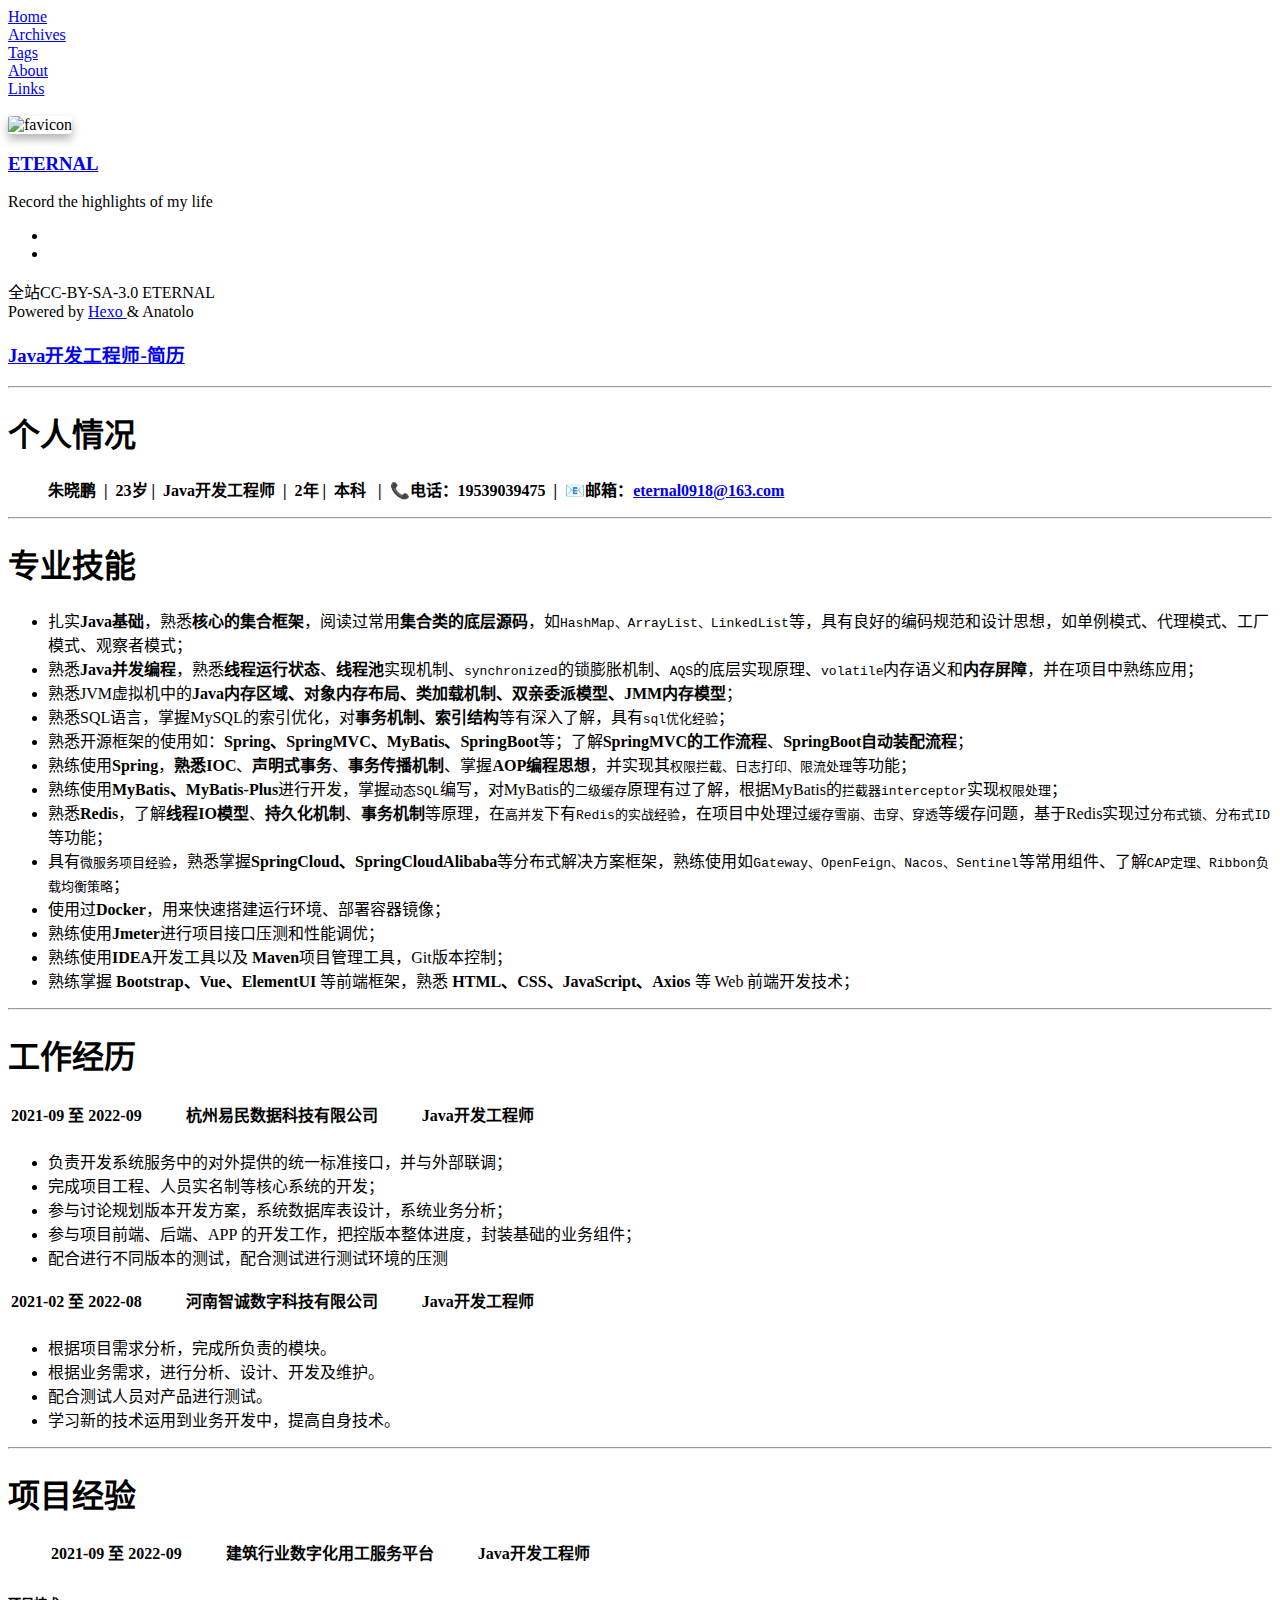
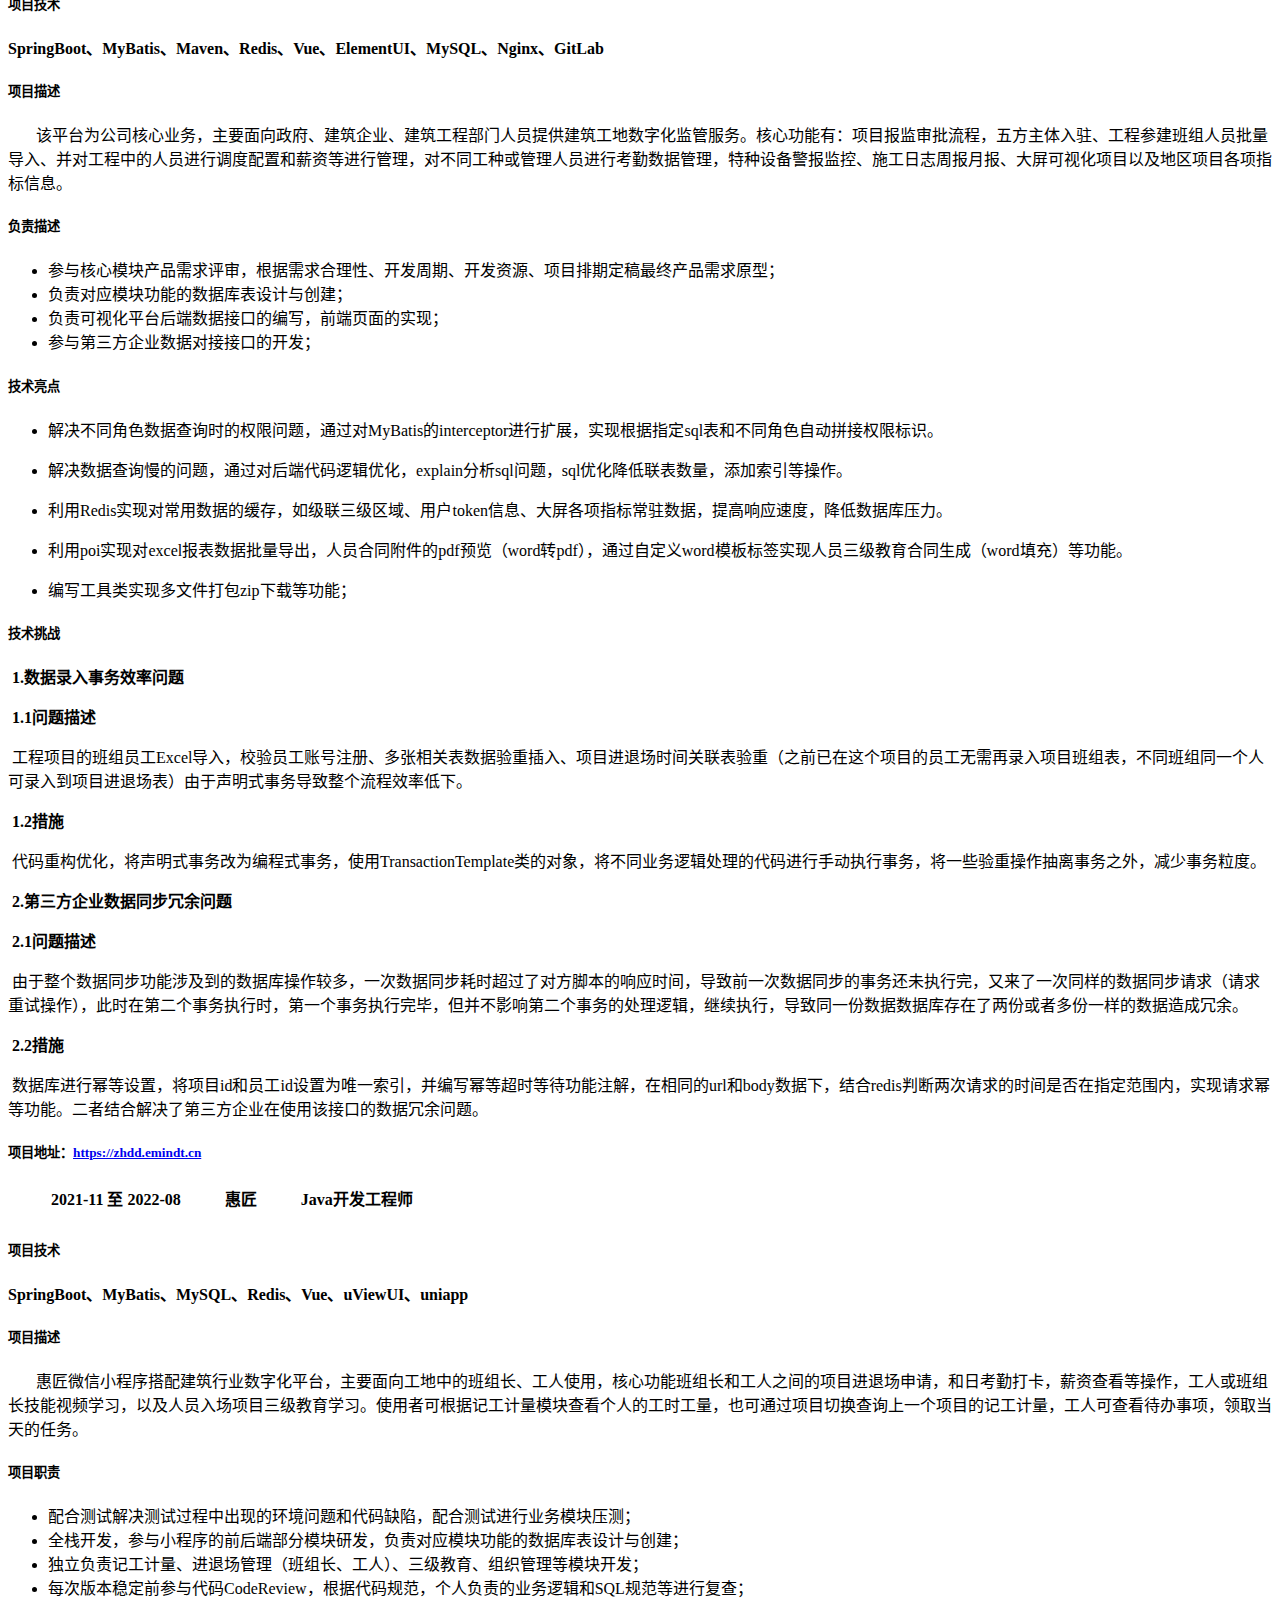
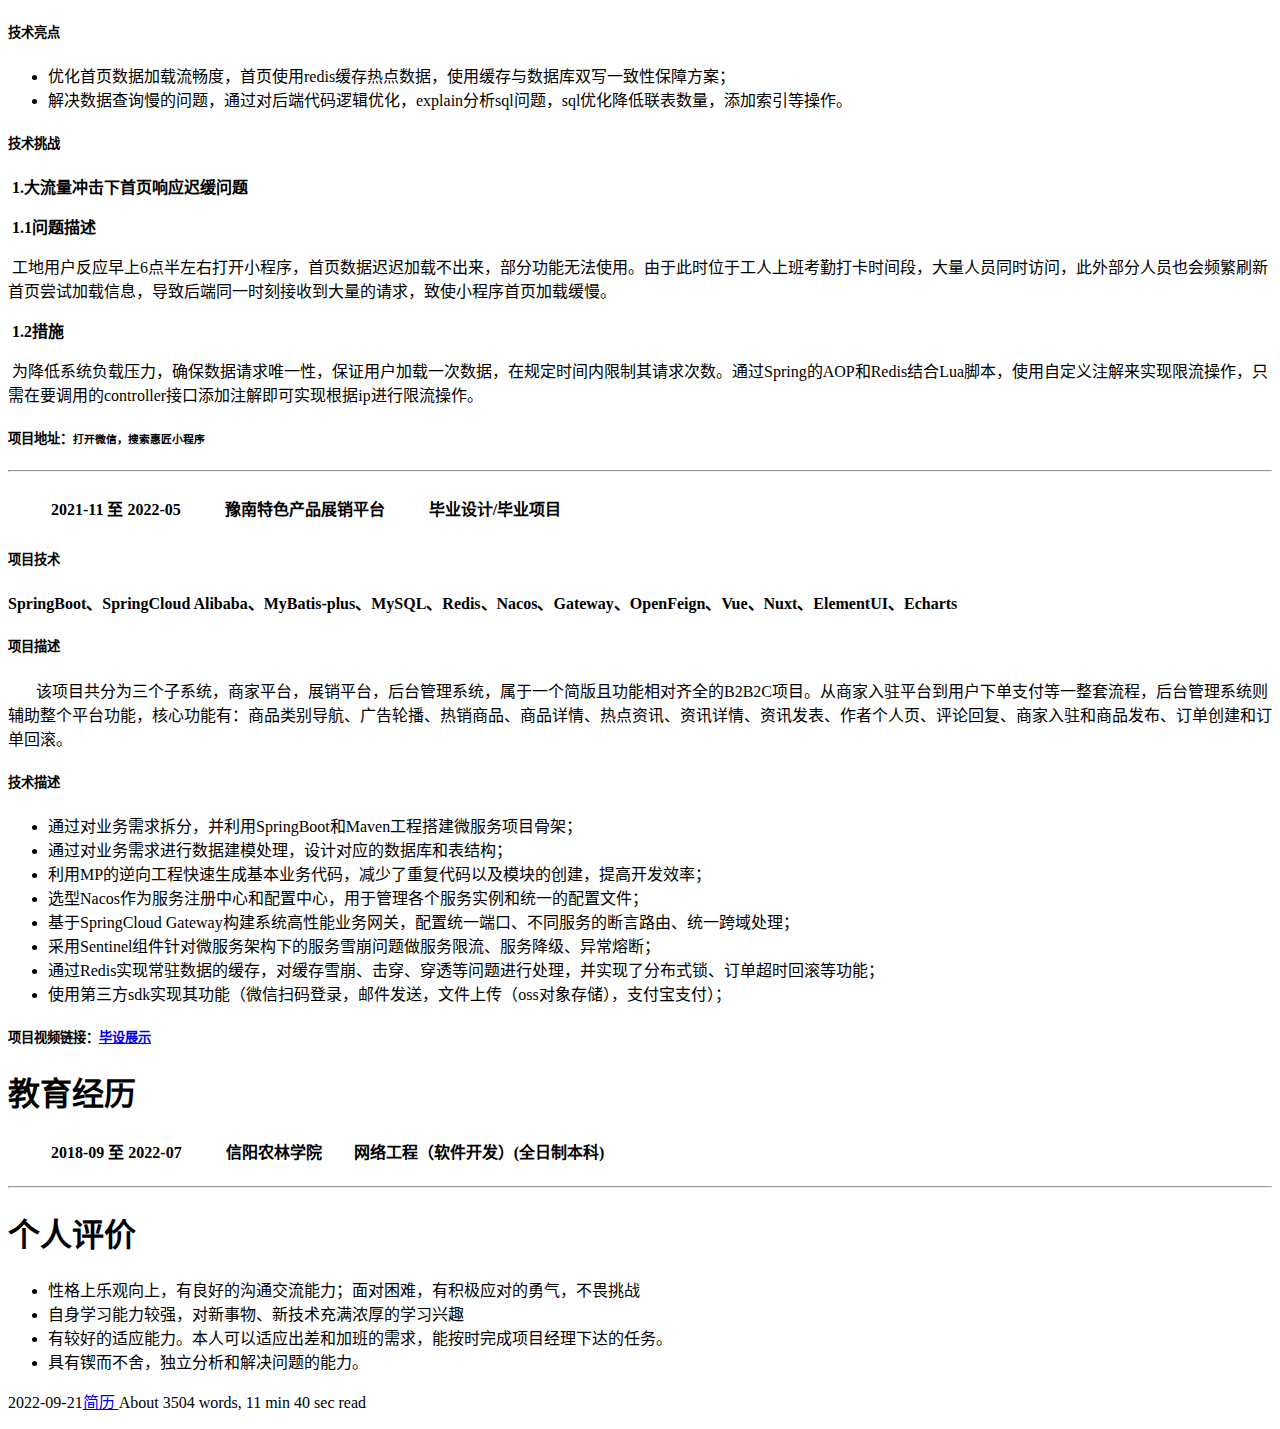
==== commit debb7507: "Site updated: 2022-11-14 11:01:38" ====
--- a/index.html
+++ b/index.html
@@ -1,6 +1,6 @@
 <!DOCTYPE html><html lang="zh-CN"><head><meta charset="utf-8"><meta name="X-UA-Compatible" content="IE=edge"><meta name="author" content="ETERNAL"><title>ETERNAL</title><meta name="description" content="Record the highlights of my life"><meta name="keywords" content="Blog,博客,Hexo"><meta content="width=device-width, initial-scale=1.0, maximum-scale=1.0, user-scalable=0" name="viewport"><meta content="yes" name="apple-mobile-web-app-capable"><meta content="black" name="apple-mobile-web-app-status-bar-style"><meta content="telephone=no" name="format-detection"><meta name="renderer" content="webkit"><link rel="shortcut icon" type="image/x-icon" href="/images/favicon.webp"><link rel="stylesheet" href="/resume/css/style.css"><link rel="stylesheet" href="/resume/css/blog_basic.css"><link rel="stylesheet" href="/resume/css/font-awesome.min.css"><link rel="stylesheet" href="/resume/css/insight.css"><link rel="stylesheet" href="/resume/css/search.css"><link rel="alternate" type="application/atom+xml" title="ATOM 1.0" href="/atom.xml"><script src="/resume/js/jquery.js"></script><meta name="generator" content="Hexo 5.4.2"></head><body><div class="page-top animated fadeInDown"><div class="nav"><li> <a href="/resume">Home</a></li><li> <a href="/resume/archives">Archives</a></li><li> <a href="/resume/tags">Tags</a></li><li> <a href="/resume/about">About</a></li><li> <a href="/resume/links">Links</a></li></div><div class="information"><div class="nav_right_btn"><li><a class="fa fa-chevron-left" onclick="window.history.go(-1)" style="display:none;"> </a></li></div><div class="avatar"></div></div></div><div class="sidebar animated fadeInDown"><div class="sidebar-top"><div class="logo-title"><div class="title"><img src="/resume/images/eternal.jpg" style="width:220px;height:220px;object-fit:cover;border-radius:10%;box-shadow:0px 5px 10px  rgba(0,0,0,.3)" alt="favicon"><h3 title=""><a href="/">ETERNAL</a></h3><div class="description"><p>Record the highlights of my life</p></div></div><ul class="social-links"><li><a target="_blank" rel="noopener" href="https://github.com/eternal0918"><i class="fa fa-github"></i></a></li><li><a href="mailto:eternal0918@163.com"><i class="fa fa-envelope"></i></a></li></ul></div></div><div class="footer"><div class="p"> <span> 全站CC-BY-SA-3.0 </span><i class="fa fa-star"></i><span> ETERNAL</span></div><div class="by_farbox"><span>Powered by </span><a href="https://hexo.io/zh-cn/" target="_blank">Hexo </a><span> & </span><span>Anatolo </span></div><div class="beian"></div></div></div><div class="main"><div class="autopagerize_page_element"><div class="content"><div class="post animated fadeInDown"><div class="post-title"><h3><a href="/resume/2022/09/21/Java%E5%BC%80%E5%8F%91%E5%B7%A5%E7%A8%8B%E5%B8%88-%E7%AE%80%E5%8E%86-19539039475/">Java开发工程师-简历</a></h3></div><div class="post-content"><div class="card"><p><hr>
 <h1 id="个人情况"><a href="#个人情况" class="headerlink" title="个人情况"></a>个人情况</h1><blockquote>
-<p><strong>朱晓鹏&nbsp;&nbsp;|&nbsp;&nbsp;23岁 |&nbsp;&nbsp;Java开发工程师&nbsp;&nbsp;|&nbsp;&nbsp;2年  |&nbsp;&nbsp;本科&nbsp;&nbsp; |&nbsp;&nbsp;📞电话：19539039475&nbsp;&nbsp;|&nbsp;&nbsp;📧邮箱：<a href="mailto:&#x65;&#116;&#101;&#114;&#x6e;&#97;&#108;&#48;&#x39;&#x31;&#56;&#x40;&#x31;&#54;&#x33;&#x2e;&#x63;&#111;&#109;">&#x65;&#116;&#101;&#114;&#x6e;&#97;&#108;&#48;&#x39;&#x31;&#56;&#x40;&#x31;&#54;&#x33;&#x2e;&#x63;&#111;&#109;</a></strong></p>
+<p><strong>朱晓鹏&nbsp;&nbsp;|&nbsp;&nbsp;23岁 |&nbsp;&nbsp;Java开发工程师&nbsp;&nbsp;|&nbsp;&nbsp;2年  |&nbsp;&nbsp;本科&nbsp;&nbsp; |&nbsp;&nbsp;📞电话：19539039475&nbsp;&nbsp;|&nbsp;&nbsp;📧邮箱：<a href="mailto:&#x65;&#x74;&#x65;&#114;&#110;&#97;&#x6c;&#48;&#x39;&#x31;&#x38;&#x40;&#49;&#54;&#51;&#x2e;&#x63;&#x6f;&#109;">&#x65;&#x74;&#x65;&#114;&#110;&#97;&#x6c;&#48;&#x39;&#x31;&#x38;&#x40;&#49;&#54;&#51;&#x2e;&#x63;&#x6f;&#109;</a></strong></p>
 </blockquote>
 <hr>
 <h1 id="专业技能"><a href="#专业技能" class="headerlink" title="专业技能"></a>专业技能</h1><ul>
@@ -77,7 +77,7 @@
 </tr>
 </tbody></table>
 </blockquote>
-<h5 id="项目技术"><a href="#项目技术" class="headerlink" title="项目技术"></a><strong>项目技术</strong></h5><p><strong>SpringBoot、MyBatis、Maven、Redis、Vue、ElementUI、MySQL、Nginx、GitLab</strong></p>
+<h5 id="项目技术"><a href="#项目技术" class="headerlink" title="项目技术"></a>项目技术</h5><p><strong>SpringBoot、MyBatis、Maven、Redis、Vue、ElementUI、MySQL、Nginx、GitLab</strong></p>
 <h5 id="项目描述"><a href="#项目描述" class="headerlink" title="项目描述"></a><strong>项目描述</strong></h5><p>&nbsp;&nbsp;&nbsp;&nbsp;&nbsp;&nbsp;&nbsp;该平台为公司核心业务，主要面向政府、建筑企业、建筑工程部门人员提供建筑工地数字化监管服务。核心功能有：项目报监审批流程，五方主体入驻、工程参建班组人员批量导入、并对工程中的人员进行调度配置和薪资等进行管理，对不同工种或管理人员进行考勤数据管理，特种设备警报监控、施工日志周报月报、大屏可视化项目以及地区项目各项指标信息。</p>
 <h5 id="负责描述"><a href="#负责描述" class="headerlink" title="负责描述"></a><strong>负责描述</strong></h5><ul>
 <li>参与核心模块产品需求评审，根据需求合理性、开发周期、开发资源、项目排期定稿最终产品需求原型；</li>
@@ -85,8 +85,7 @@
 <li>负责可视化平台后端数据接口的编写，前端页面的实现；</li>
 <li>参与第三方企业数据对接接口的开发；</li>
 </ul>
-<p><strong>技术亮点</strong></p>
-<ul>
+<h5 id="技术亮点"><a href="#技术亮点" class="headerlink" title="技术亮点"></a><strong>技术亮点</strong></h5><ul>
 <li><p>解决不同角色数据查询时的权限问题，通过对MyBatis的interceptor进行扩展，实现根据指定sql表和不同角色自动拼接权限标识。</p>
 </li>
 <li><p>解决数据查询慢的问题，通过对后端代码逻辑优化，explain分析sql问题，sql优化降低联表数量，添加索引等操作。</p>
@@ -98,8 +97,7 @@
 <li><p>编写工具类实现多文件打包zip下载等功能；</p>
 </li>
 </ul>
-<p><strong>技术挑战</strong></p>
-<p>​    <strong>1.数据录入事务效率问题</strong></p>
+<h5 id="技术挑战"><a href="#技术挑战" class="headerlink" title="技术挑战"></a><strong>技术挑战</strong></h5><p>​    <strong>1.数据录入事务效率问题</strong></p>
 <p>​    <strong>1.1问题描述</strong></p>
 <p>​        工程项目的班组员工Excel导入，校验员工账号注册、多张相关表数据验重插入、项目进退场时间关联表验重（之前已在这个项目的员工无需再录入项目班组表，不同班组同一个人可录入到项目进退场表）由于声明式事务导致整个流程效率低下。</p>
 <p>​    <strong>1.2措施</strong></p>
@@ -109,8 +107,7 @@
 <p>​        由于整个数据同步功能涉及到的数据库操作较多，一次数据同步耗时超过了对方脚本的响应时间，导致前一次数据同步的事务还未执行完，又来了一次同样的数据同步请求（请求重试操作），此时在第二个事务执行时，第一个事务执行完毕，但并不影响第二个事务的处理逻辑，继续执行，导致同一份数据数据库存在了两份或者多份一样的数据造成冗余。</p>
 <p>​    <strong>2.2措施</strong></p>
 <p>​        数据库进行幂等设置，将项目id和员工id设置为唯一索引，并编写幂等超时等待功能注解，在相同的url和body数据下，结合redis判断两次请求的时间是否在指定范围内，实现请求幂等功能。二者结合解决了第三方企业在使用该接口的数据冗余问题。</p>
-<p><strong>项目地址：</strong><a target="_blank" rel="noopener" href="https://zhdd.emindt.cn/">https://zhdd.emindt.cn</a></p>
-<blockquote>
+<h5 id="项目地址：https-zhdd-emindt-cn"><a href="#项目地址：https-zhdd-emindt-cn" class="headerlink" title="项目地址：https://zhdd.emindt.cn"></a><strong>项目地址：</strong><a target="_blank" rel="noopener" href="https://zhdd.emindt.cn/">https://zhdd.emindt.cn</a></h5><blockquote>
 <table>
 <thead>
 <tr>
@@ -128,20 +125,17 @@
 </blockquote>
 <h5 id="项目技术-1"><a href="#项目技术-1" class="headerlink" title="项目技术"></a><strong>项目技术</strong></h5><p><strong>SpringBoot、MyBatis、MySQL、Redis、Vue、uViewUI、uniapp</strong></p>
 <h5 id="项目描述-1"><a href="#项目描述-1" class="headerlink" title="项目描述"></a><strong>项目描述</strong></h5><p>&nbsp;&nbsp;&nbsp;&nbsp;&nbsp;&nbsp;&nbsp;惠匠微信小程序搭配建筑行业数字化平台，主要面向工地中的班组长、工人使用，核心功能班组长和工人之间的项目进退场申请，和日考勤打卡，薪资查看等操作，工人或班组长技能视频学习，以及人员入场项目三级教育学习。使用者可根据记工计量模块查看个人的工时工量，也可通过项目切换查询上一个项目的记工计量，工人可查看待办事项，领取当天的任务。</p>
-<p><strong>项目职责</strong></p>
-<ul>
+<h5 id="项目职责"><a href="#项目职责" class="headerlink" title="项目职责"></a><strong>项目职责</strong></h5><ul>
 <li>配合测试解决测试过程中出现的环境问题和代码缺陷，配合测试进行业务模块压测；</li>
 <li>全栈开发，参与小程序的前后端部分模块研发，负责对应模块功能的数据库表设计与创建；</li>
 <li>独立负责记工计量、进退场管理（班组长、工人）、三级教育、组织管理等模块开发；</li>
 <li>每次版本稳定前参与代码CodeReview，根据代码规范，个人负责的业务逻辑和SQL规范等进行复查；</li>
 </ul>
-<p><strong>技术亮点</strong></p>
-<ul>
+<h5 id="技术亮点-1"><a href="#技术亮点-1" class="headerlink" title="技术亮点"></a><strong>技术亮点</strong></h5><ul>
 <li>优化首页数据加载流畅度，首页使用redis缓存热点数据，使用缓存与数据库双写一致性保障方案；</li>
 <li>解决数据查询慢的问题，通过对后端代码逻辑优化，explain分析sql问题，sql优化降低联表数量，添加索引等操作。</li>
 </ul>
-<p><strong>技术挑战</strong></p>
-<p>​    <strong>1.大流量冲击下首页响应迟缓问题</strong></p>
+<h5 id="技术挑战-1"><a href="#技术挑战-1" class="headerlink" title="技术挑战"></a><strong>技术挑战</strong></h5><p>​    <strong>1.大流量冲击下首页响应迟缓问题</strong></p>
 <p>​    <strong>1.1问题描述</strong></p>
 <p>​        工地用户反应早上6点半左右打开小程序，首页数据迟迟加载不出来，部分功能无法使用。由于此时位于工人上班考勤打卡时间段，大量人员同时访问，此外部分人员也会频繁刷新首页尝试加载信息，导致后端同一时刻接收到大量的请求，致使小程序首页加载缓慢。</p>
 <p>​    <strong>1.2措施</strong></p>
@@ -198,4 +192,4 @@
 <li>有较好的适应能力。本人可以适应出差和加班的需求，能按时完成项目经理下达的任务。</li>
 <li>具有锲而不舍，独立分析和解决问题的能力。</li>
 </ul>
-</p></div></div><div class="post-footer"><div class="meta"><div class="info"><i class="fa fa-sun-o"></i><span class="date">2022-09-21</span><i class="fa fa-tag"></i><a class="tag" href="/resume/tags/简历/" title="简历">简历 </a><span class="leancloud_visitors"></span><span>About 3501 words, 11 min 40 sec  read</span></div></div></div></div><div class="pagination"><ul class="clearfix"></ul></div></div></div></div><script src="/resume/js/jquery-migrate-1.2.1.min.js"></script><script src="/resume/js/jquery.appear.js"></script><script src="/resume/js/add-bookmark.js"></script></body></html>+</p></div></div><div class="post-footer"><div class="meta"><div class="info"><i class="fa fa-sun-o"></i><span class="date">2022-09-21</span><i class="fa fa-tag"></i><a class="tag" href="/resume/tags/简历/" title="简历">简历 </a><span class="leancloud_visitors"></span><span>About 3504 words, 11 min 40 sec  read</span></div></div></div></div><div class="pagination"><ul class="clearfix"></ul></div></div></div></div><script src="/resume/js/jquery-migrate-1.2.1.min.js"></script><script src="/resume/js/jquery.appear.js"></script><script src="/resume/js/add-bookmark.js"></script></body></html>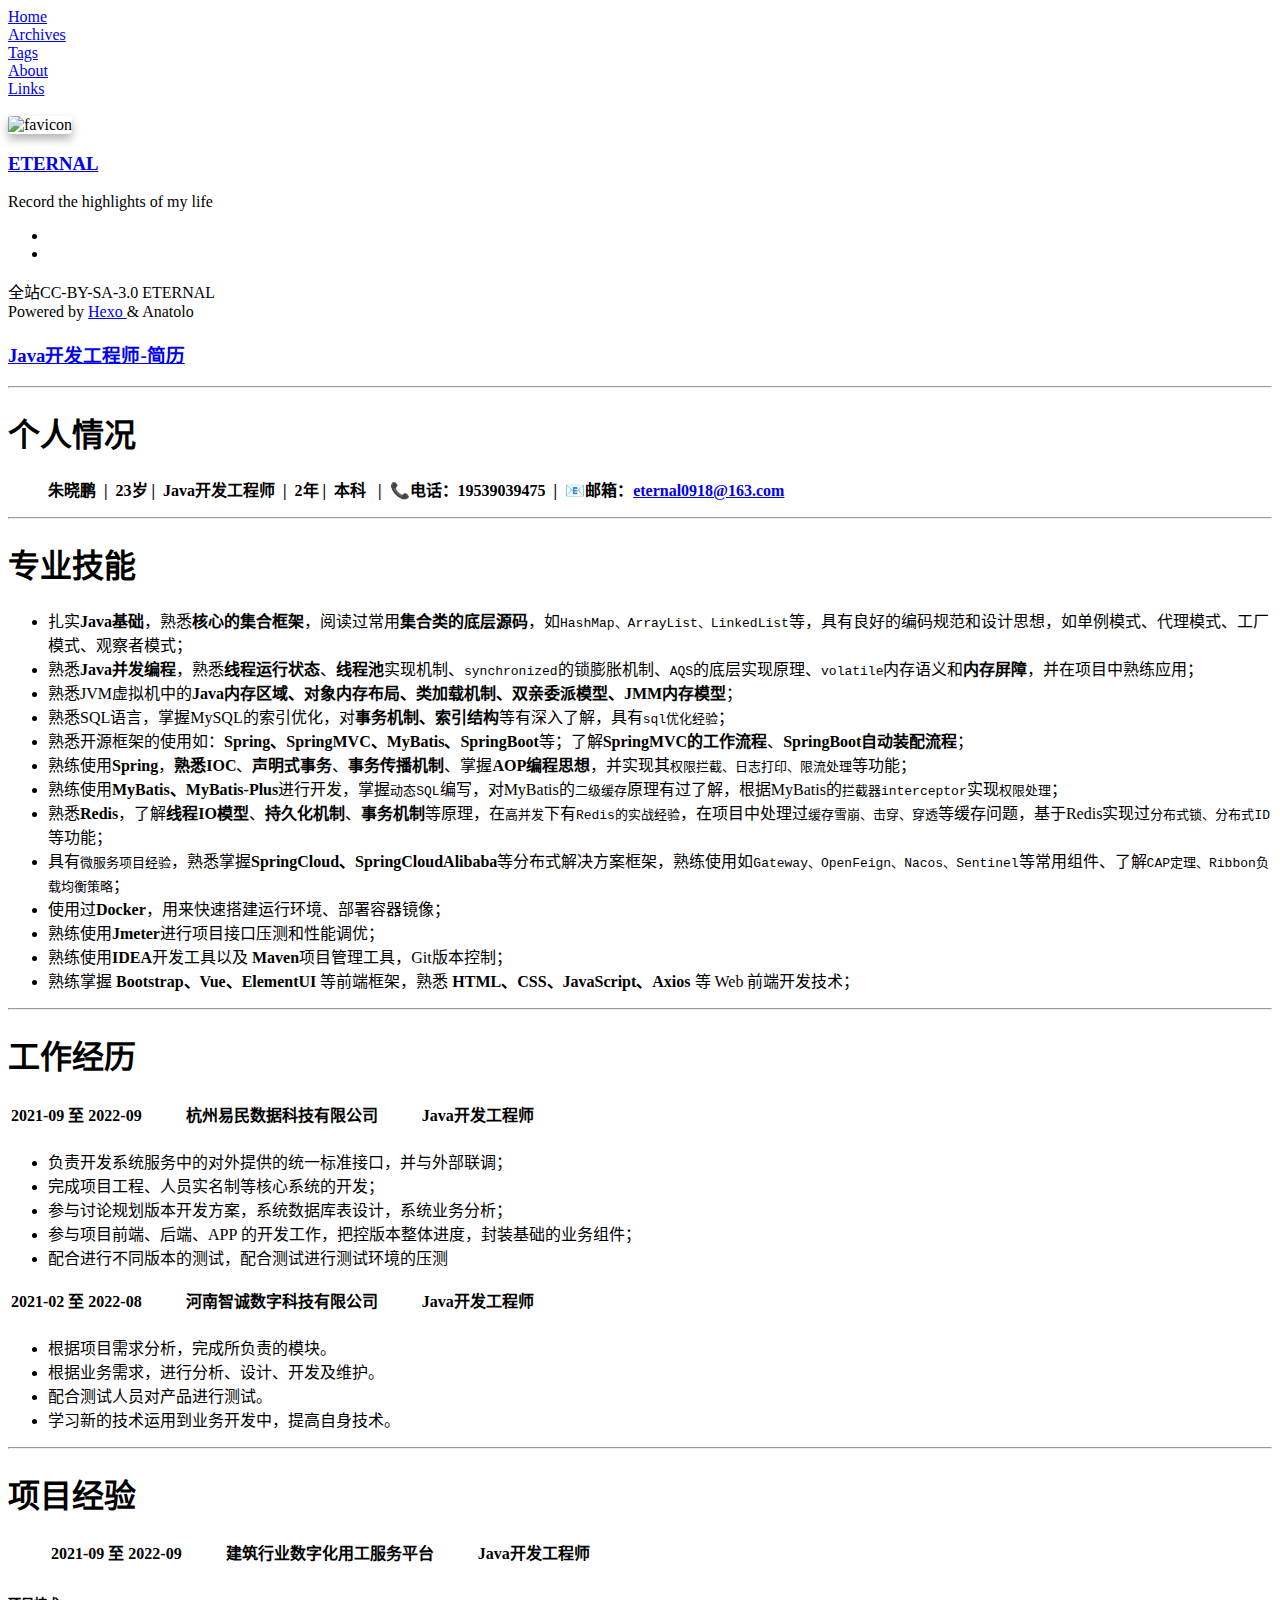
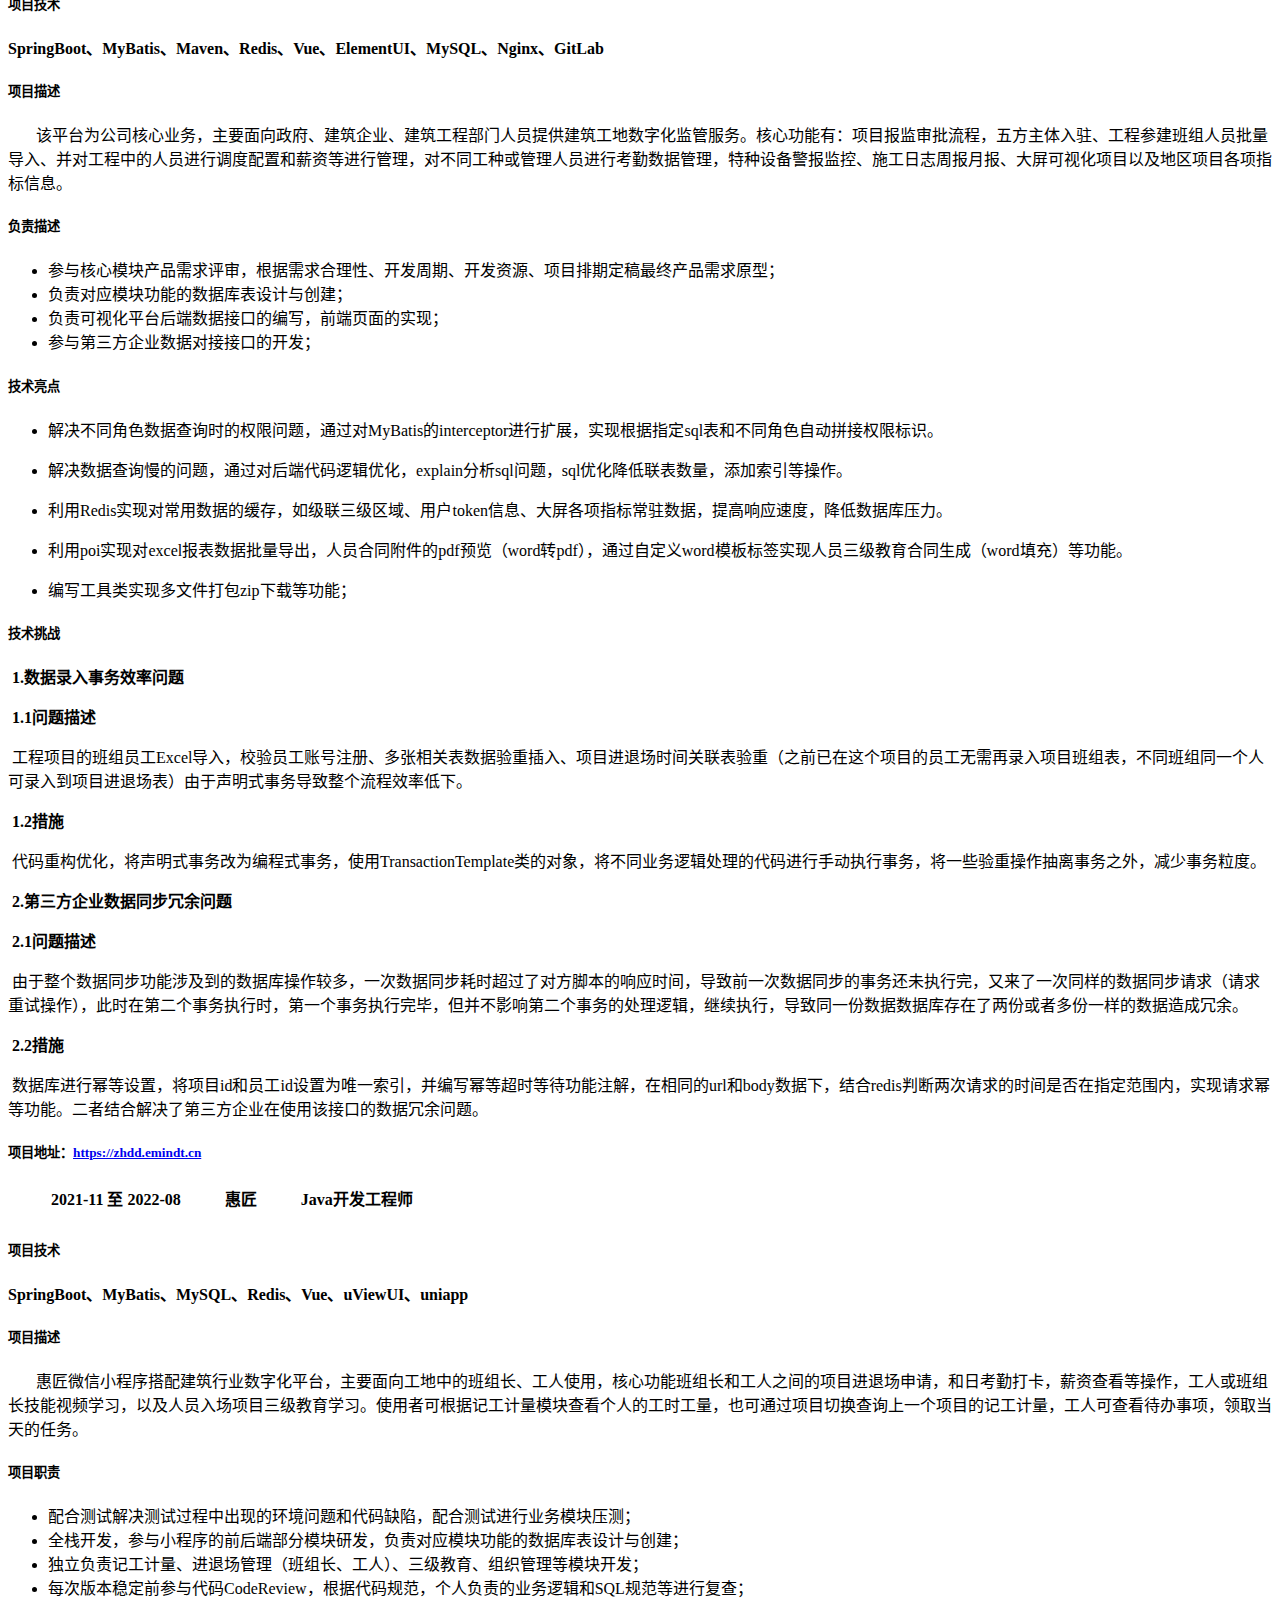
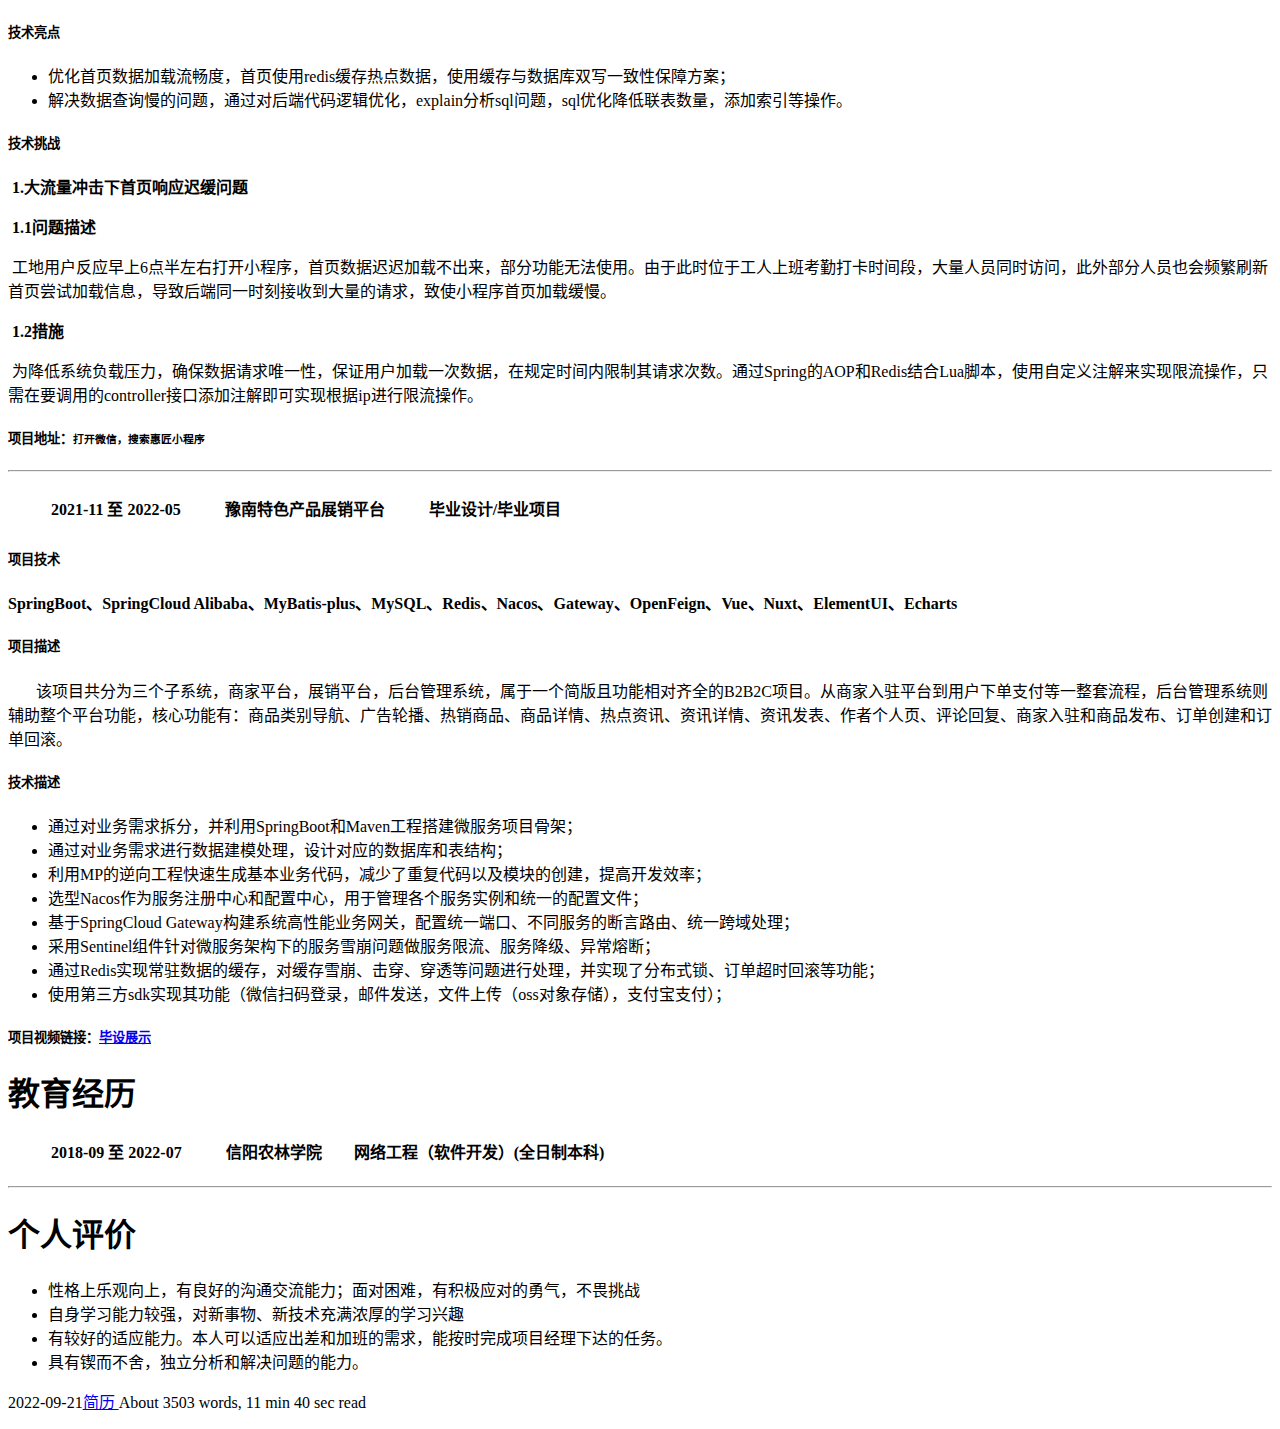
==== commit d387b0e8: "Site updated: 2024-06-28 17:15:57" ====
--- a/index.html
+++ b/index.html
@@ -1,6 +1,6 @@
-<!DOCTYPE html><html lang="zh-CN"><head><meta charset="utf-8"><meta name="X-UA-Compatible" content="IE=edge"><meta name="author" content="ETERNAL"><title>ETERNAL</title><meta name="description" content="Record the highlights of my life"><meta name="keywords" content="Blog,博客,Hexo"><meta content="width=device-width, initial-scale=1.0, maximum-scale=1.0, user-scalable=0" name="viewport"><meta content="yes" name="apple-mobile-web-app-capable"><meta content="black" name="apple-mobile-web-app-status-bar-style"><meta content="telephone=no" name="format-detection"><meta name="renderer" content="webkit"><link rel="shortcut icon" type="image/x-icon" href="/images/favicon.webp"><link rel="stylesheet" href="/resume/css/style.css"><link rel="stylesheet" href="/resume/css/blog_basic.css"><link rel="stylesheet" href="/resume/css/font-awesome.min.css"><link rel="stylesheet" href="/resume/css/insight.css"><link rel="stylesheet" href="/resume/css/search.css"><link rel="alternate" type="application/atom+xml" title="ATOM 1.0" href="/atom.xml"><script src="/resume/js/jquery.js"></script><meta name="generator" content="Hexo 5.4.2"></head><body><div class="page-top animated fadeInDown"><div class="nav"><li> <a href="/resume">Home</a></li><li> <a href="/resume/archives">Archives</a></li><li> <a href="/resume/tags">Tags</a></li><li> <a href="/resume/about">About</a></li><li> <a href="/resume/links">Links</a></li></div><div class="information"><div class="nav_right_btn"><li><a class="fa fa-chevron-left" onclick="window.history.go(-1)" style="display:none;"> </a></li></div><div class="avatar"></div></div></div><div class="sidebar animated fadeInDown"><div class="sidebar-top"><div class="logo-title"><div class="title"><img src="/resume/images/eternal.jpg" style="width:220px;height:220px;object-fit:cover;border-radius:10%;box-shadow:0px 5px 10px  rgba(0,0,0,.3)" alt="favicon"><h3 title=""><a href="/">ETERNAL</a></h3><div class="description"><p>Record the highlights of my life</p></div></div><ul class="social-links"><li><a target="_blank" rel="noopener" href="https://github.com/eternal0918"><i class="fa fa-github"></i></a></li><li><a href="mailto:eternal0918@163.com"><i class="fa fa-envelope"></i></a></li></ul></div></div><div class="footer"><div class="p"> <span> 全站CC-BY-SA-3.0 </span><i class="fa fa-star"></i><span> ETERNAL</span></div><div class="by_farbox"><span>Powered by </span><a href="https://hexo.io/zh-cn/" target="_blank">Hexo </a><span> & </span><span>Anatolo </span></div><div class="beian"></div></div></div><div class="main"><div class="autopagerize_page_element"><div class="content"><div class="post animated fadeInDown"><div class="post-title"><h3><a href="/resume/2022/09/21/Java%E5%BC%80%E5%8F%91%E5%B7%A5%E7%A8%8B%E5%B8%88-%E7%AE%80%E5%8E%86-19539039475/">Java开发工程师-简历</a></h3></div><div class="post-content"><div class="card"><p><hr>
+<!DOCTYPE html><html lang="zh-CN"><head><meta charset="utf-8"><meta name="X-UA-Compatible" content="IE=edge"><meta name="author" content="ETERNAL"><title>ETERNAL</title><meta name="description" content="Record the highlights of my life"><meta name="keywords" content="Blog,博客,Hexo"><meta content="width=device-width, initial-scale=1.0, maximum-scale=1.0, user-scalable=0" name="viewport"><meta content="yes" name="apple-mobile-web-app-capable"><meta content="black" name="apple-mobile-web-app-status-bar-style"><meta content="telephone=no" name="format-detection"><meta name="renderer" content="webkit"><link rel="shortcut icon" type="image/x-icon" href="/images/favicon.webp"><link rel="stylesheet" href="/resume/css/style.css"><link rel="stylesheet" href="/resume/css/blog_basic.css"><link rel="stylesheet" href="/resume/css/font-awesome.min.css"><link rel="stylesheet" href="/resume/css/insight.css"><link rel="stylesheet" href="/resume/css/search.css"><link rel="alternate" type="application/atom+xml" title="ATOM 1.0" href="/atom.xml"><script src="/resume/js/jquery.js"></script><meta name="generator" content="Hexo 5.4.2"></head><body><div class="page-top animated fadeInDown"><div class="nav"><li> <a href="/resume">Home</a></li><li> <a href="/resume/archives">Archives</a></li><li> <a href="/resume/tags">Tags</a></li><li> <a href="/resume/about">About</a></li><li> <a href="/resume/links">Links</a></li></div><div class="information"><div class="nav_right_btn"><li><a class="fa fa-chevron-left" onclick="window.history.go(-1)" style="display:none;"> </a></li></div><div class="avatar"></div></div></div><div class="sidebar animated fadeInDown"><div class="sidebar-top"><div class="logo-title"><div class="title"><img src="/resume/images/eternal.jpg" style="width:220px;height:220px;object-fit:cover;border-radius:10%;box-shadow:0px 5px 10px  rgba(0,0,0,.3)" alt="favicon"><h3 title=""><a href="/">ETERNAL</a></h3><div class="description"><p>Record the highlights of my life</p></div></div><ul class="social-links"><li><a href="https://github.com/eternal0918"><i class="fa fa-github"></i></a></li><li><a href="mailto:eternal0918@163.com"><i class="fa fa-envelope"></i></a></li></ul></div></div><div class="footer"><div class="p"> <span> 全站CC-BY-SA-3.0 </span><i class="fa fa-star"></i><span> ETERNAL</span></div><div class="by_farbox"><span>Powered by </span><a href="https://hexo.io/zh-cn/" target="_blank">Hexo </a><span> & </span><span>Anatolo </span></div><div class="beian"></div></div></div><div class="main"><div class="autopagerize_page_element"><div class="content"><div class="post animated fadeInDown"><div class="post-title"><h3><a href="/resume/2022/09/21/Java%E5%BC%80%E5%8F%91%E5%B7%A5%E7%A8%8B%E5%B8%88-%E7%AE%80%E5%8E%86-19539039475/">Java开发工程师-简历</a></h3></div><div class="post-content"><div class="card"><p><hr>
 <h1 id="个人情况"><a href="#个人情况" class="headerlink" title="个人情况"></a>个人情况</h1><blockquote>
-<p><strong>朱晓鹏&nbsp;&nbsp;|&nbsp;&nbsp;23岁 |&nbsp;&nbsp;Java开发工程师&nbsp;&nbsp;|&nbsp;&nbsp;2年  |&nbsp;&nbsp;本科&nbsp;&nbsp; |&nbsp;&nbsp;📞电话：19539039475&nbsp;&nbsp;|&nbsp;&nbsp;📧邮箱：<a href="mailto:&#x65;&#x74;&#x65;&#114;&#110;&#97;&#x6c;&#48;&#x39;&#x31;&#x38;&#x40;&#49;&#54;&#51;&#x2e;&#x63;&#x6f;&#109;">&#x65;&#x74;&#x65;&#114;&#110;&#97;&#x6c;&#48;&#x39;&#x31;&#x38;&#x40;&#49;&#54;&#51;&#x2e;&#x63;&#x6f;&#109;</a></strong></p>
+<p><strong>朱晓鹏&nbsp;&nbsp;|&nbsp;&nbsp;23岁 |&nbsp;&nbsp;Java开发工程师&nbsp;&nbsp;|&nbsp;&nbsp;2年  |&nbsp;&nbsp;本科&nbsp;&nbsp; |&nbsp;&nbsp;📞电话：19539039475&nbsp;&nbsp;|&nbsp;&nbsp;📧邮箱：<a href="mailto:&#101;&#116;&#101;&#114;&#x6e;&#x61;&#x6c;&#x30;&#57;&#x31;&#x38;&#64;&#49;&#x36;&#x33;&#46;&#x63;&#111;&#x6d;">&#101;&#116;&#101;&#114;&#x6e;&#x61;&#x6c;&#x30;&#57;&#x31;&#x38;&#64;&#49;&#x36;&#x33;&#46;&#x63;&#111;&#x6d;</a></strong></p>
 </blockquote>
 <hr>
 <h1 id="专业技能"><a href="#专业技能" class="headerlink" title="专业技能"></a>专业技能</h1><ul>
@@ -192,4 +192,4 @@
 <li>有较好的适应能力。本人可以适应出差和加班的需求，能按时完成项目经理下达的任务。</li>
 <li>具有锲而不舍，独立分析和解决问题的能力。</li>
 </ul>
-</p></div></div><div class="post-footer"><div class="meta"><div class="info"><i class="fa fa-sun-o"></i><span class="date">2022-09-21</span><i class="fa fa-tag"></i><a class="tag" href="/resume/tags/简历/" title="简历">简历 </a><span class="leancloud_visitors"></span><span>About 3504 words, 11 min 40 sec  read</span></div></div></div></div><div class="pagination"><ul class="clearfix"></ul></div></div></div></div><script src="/resume/js/jquery-migrate-1.2.1.min.js"></script><script src="/resume/js/jquery.appear.js"></script><script src="/resume/js/add-bookmark.js"></script></body></html>+</p></div></div><div class="post-footer"><div class="meta"><div class="info"><i class="fa fa-sun-o"></i><span class="date">2022-09-21</span><i class="fa fa-tag"></i><a class="tag" href="/resume/tags/简历/" title="简历">简历 </a><span class="leancloud_visitors"></span><span>About 3503 words, 11 min 40 sec  read</span></div></div></div></div><div class="pagination"><ul class="clearfix"></ul></div></div></div></div><script src="/resume/js/jquery-migrate-1.2.1.min.js"></script><script src="/resume/js/jquery.appear.js"></script><script src="/resume/js/add-bookmark.js"></script></body></html>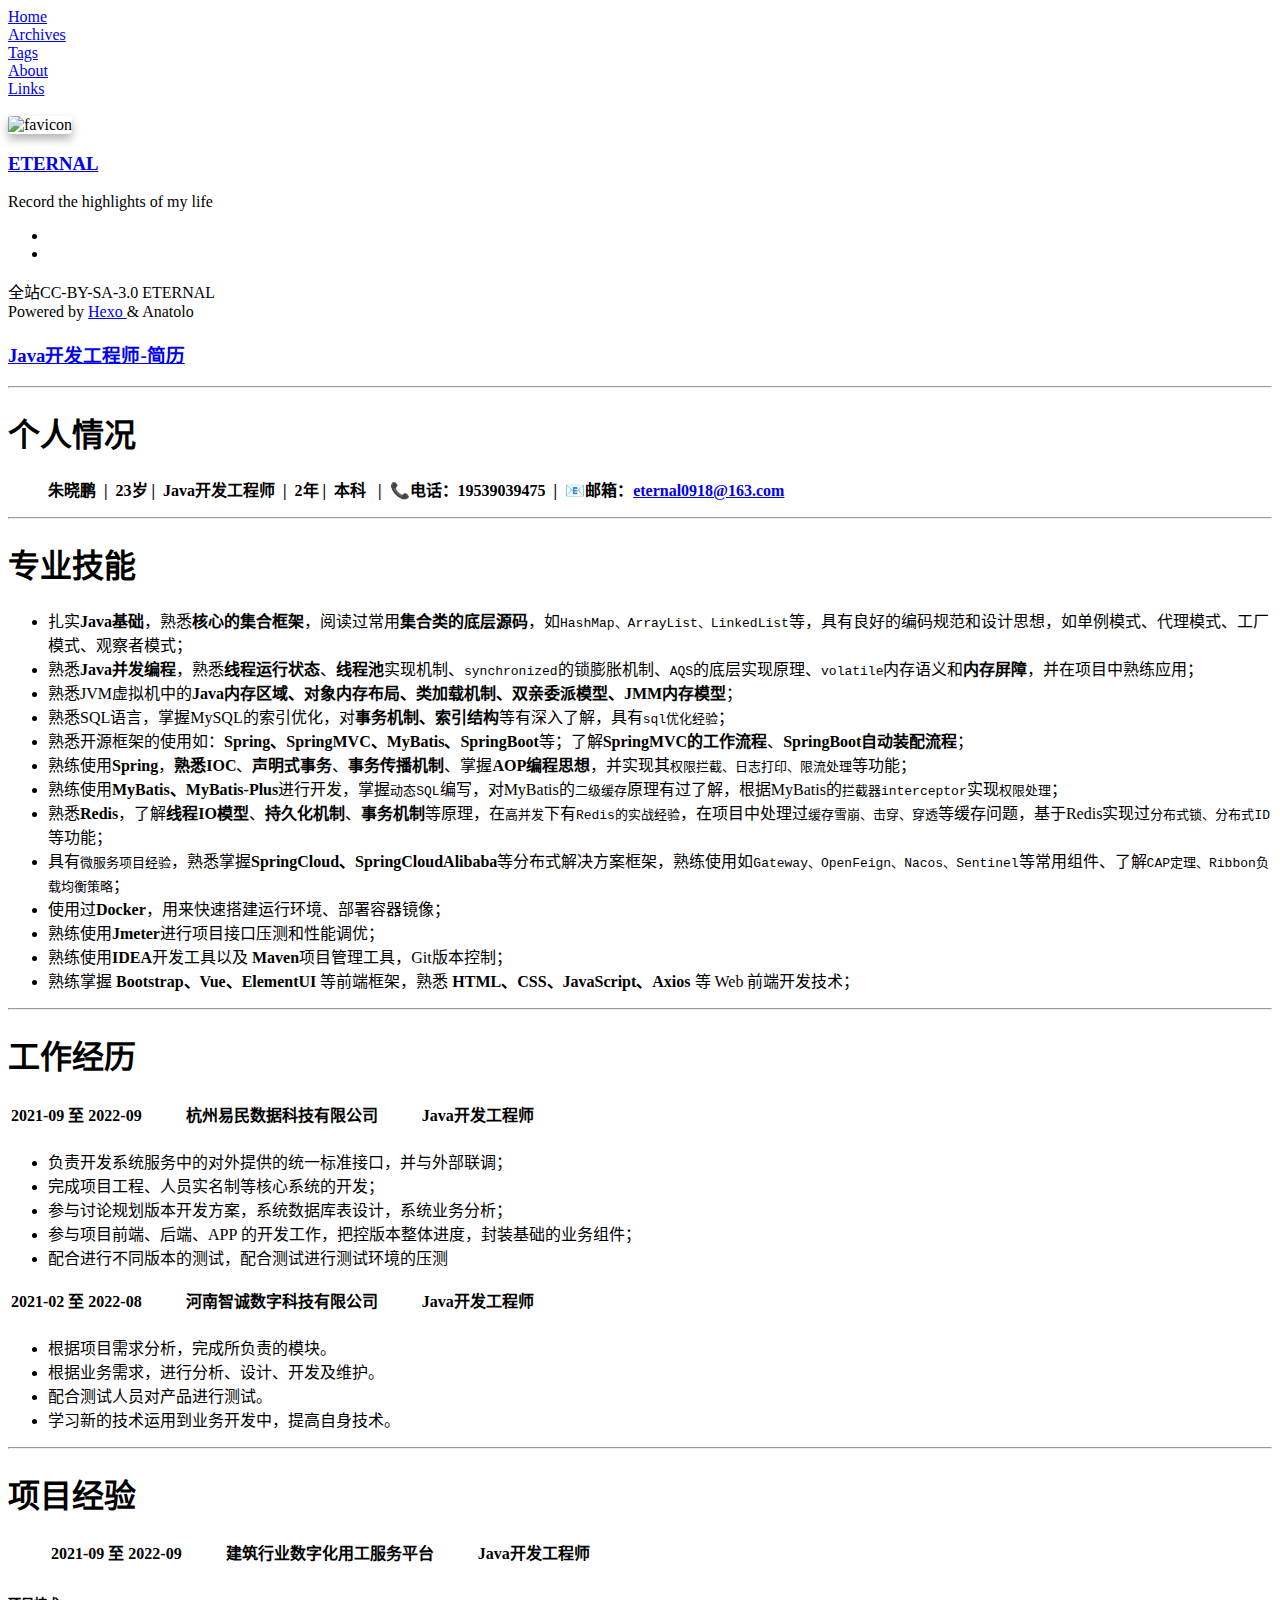
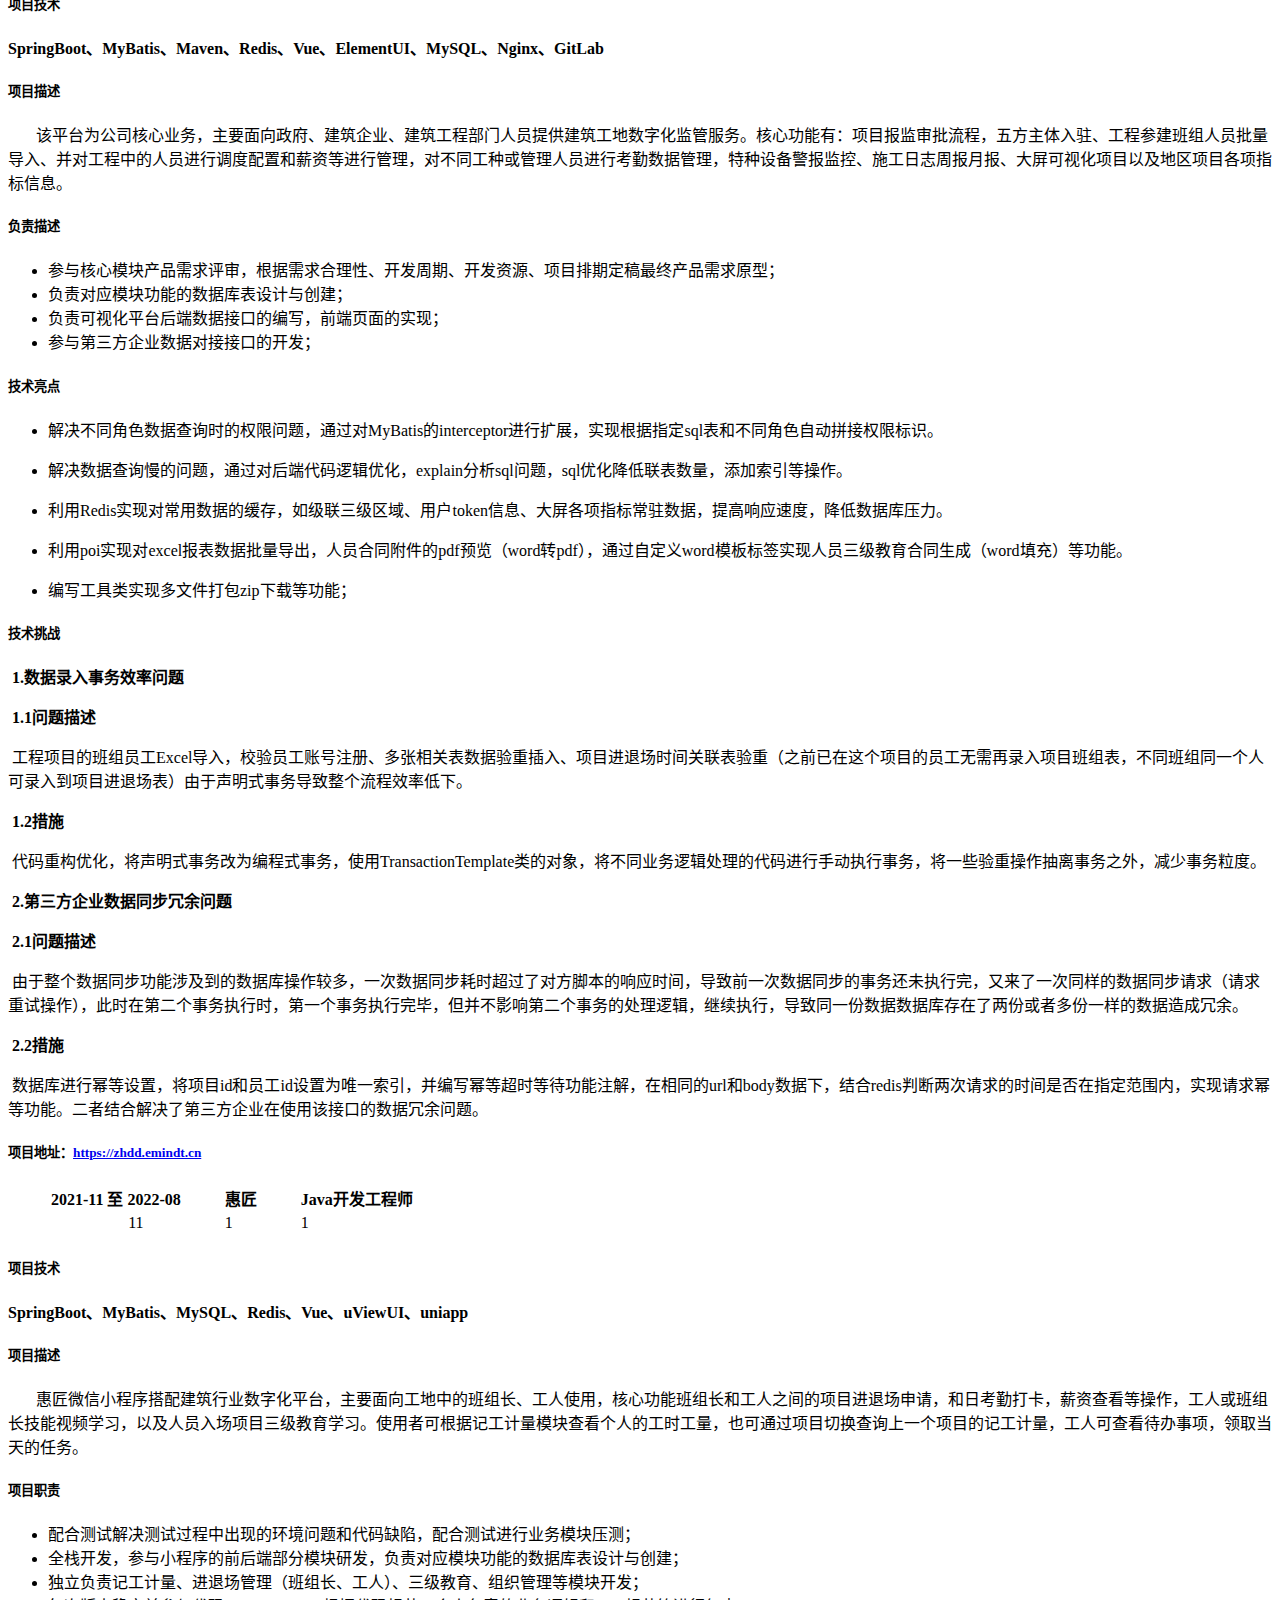
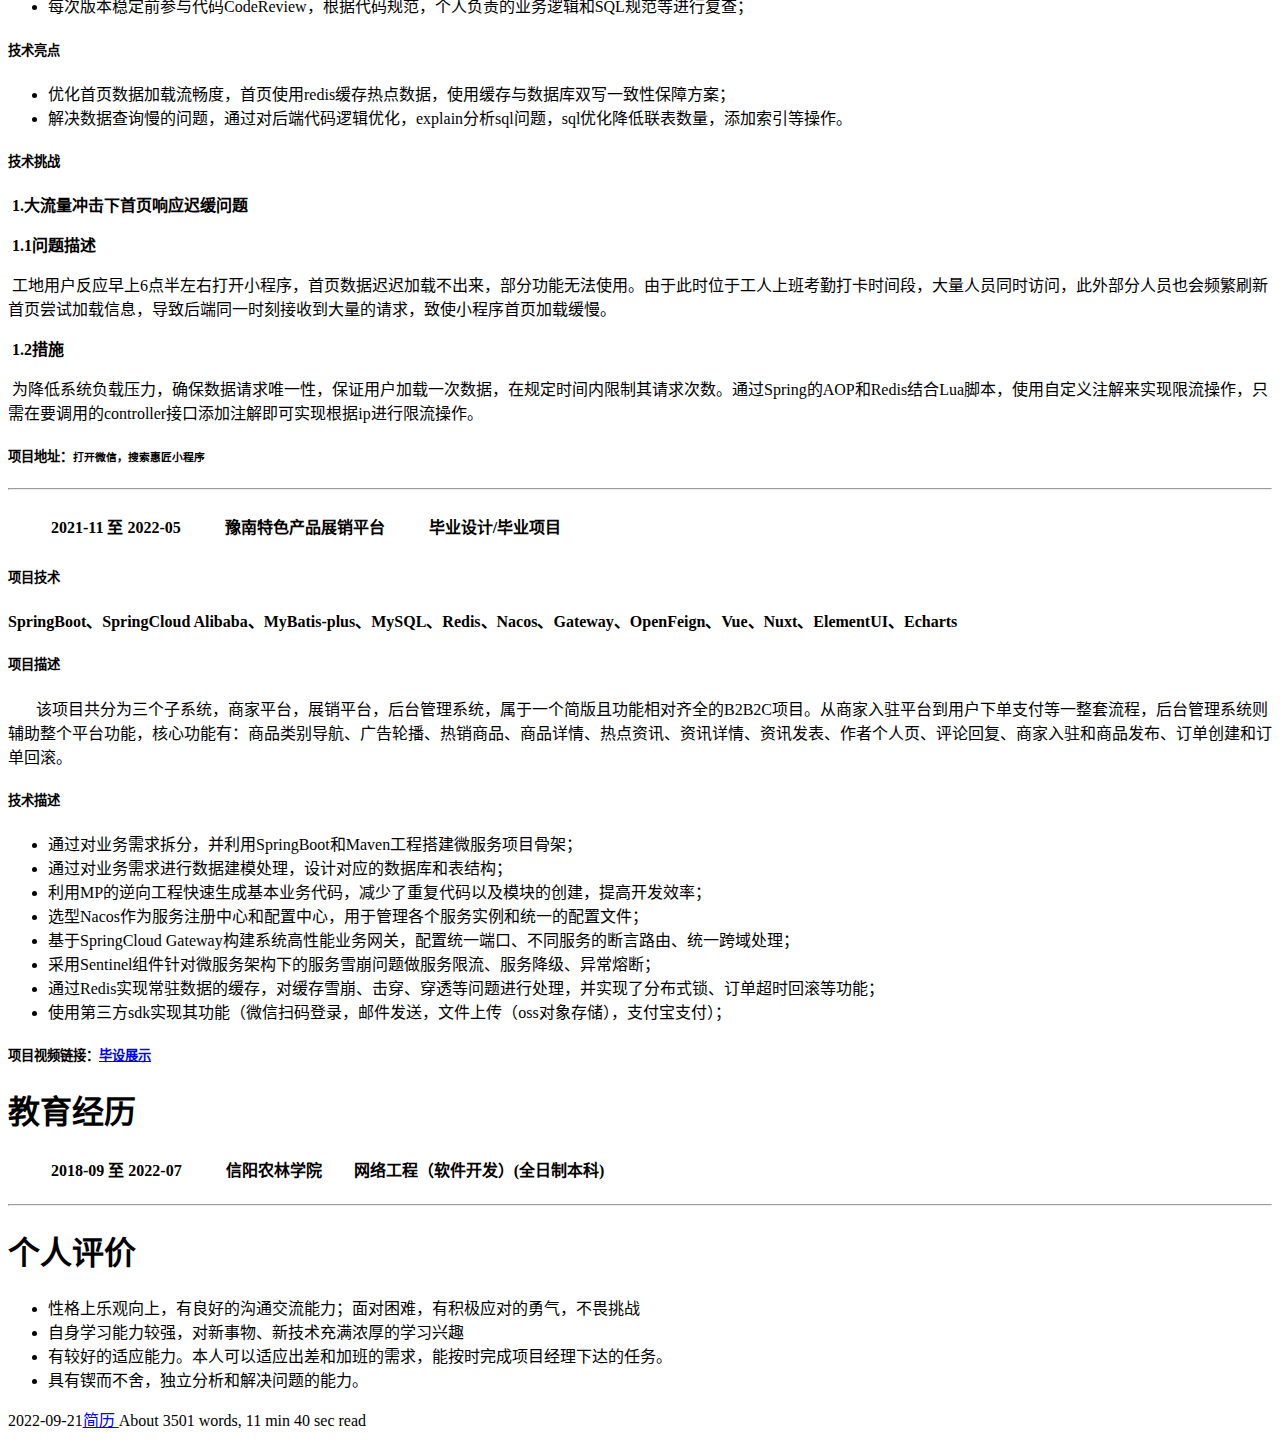
==== commit 8934dfc3: "Site updated: 2024-06-28 17:21:10" ====
--- a/index.html
+++ b/index.html
@@ -1,6 +1,6 @@
 <!DOCTYPE html><html lang="zh-CN"><head><meta charset="utf-8"><meta name="X-UA-Compatible" content="IE=edge"><meta name="author" content="ETERNAL"><title>ETERNAL</title><meta name="description" content="Record the highlights of my life"><meta name="keywords" content="Blog,博客,Hexo"><meta content="width=device-width, initial-scale=1.0, maximum-scale=1.0, user-scalable=0" name="viewport"><meta content="yes" name="apple-mobile-web-app-capable"><meta content="black" name="apple-mobile-web-app-status-bar-style"><meta content="telephone=no" name="format-detection"><meta name="renderer" content="webkit"><link rel="shortcut icon" type="image/x-icon" href="/images/favicon.webp"><link rel="stylesheet" href="/resume/css/style.css"><link rel="stylesheet" href="/resume/css/blog_basic.css"><link rel="stylesheet" href="/resume/css/font-awesome.min.css"><link rel="stylesheet" href="/resume/css/insight.css"><link rel="stylesheet" href="/resume/css/search.css"><link rel="alternate" type="application/atom+xml" title="ATOM 1.0" href="/atom.xml"><script src="/resume/js/jquery.js"></script><meta name="generator" content="Hexo 5.4.2"></head><body><div class="page-top animated fadeInDown"><div class="nav"><li> <a href="/resume">Home</a></li><li> <a href="/resume/archives">Archives</a></li><li> <a href="/resume/tags">Tags</a></li><li> <a href="/resume/about">About</a></li><li> <a href="/resume/links">Links</a></li></div><div class="information"><div class="nav_right_btn"><li><a class="fa fa-chevron-left" onclick="window.history.go(-1)" style="display:none;"> </a></li></div><div class="avatar"></div></div></div><div class="sidebar animated fadeInDown"><div class="sidebar-top"><div class="logo-title"><div class="title"><img src="/resume/images/eternal.jpg" style="width:220px;height:220px;object-fit:cover;border-radius:10%;box-shadow:0px 5px 10px  rgba(0,0,0,.3)" alt="favicon"><h3 title=""><a href="/">ETERNAL</a></h3><div class="description"><p>Record the highlights of my life</p></div></div><ul class="social-links"><li><a href="https://github.com/eternal0918"><i class="fa fa-github"></i></a></li><li><a href="mailto:eternal0918@163.com"><i class="fa fa-envelope"></i></a></li></ul></div></div><div class="footer"><div class="p"> <span> 全站CC-BY-SA-3.0 </span><i class="fa fa-star"></i><span> ETERNAL</span></div><div class="by_farbox"><span>Powered by </span><a href="https://hexo.io/zh-cn/" target="_blank">Hexo </a><span> & </span><span>Anatolo </span></div><div class="beian"></div></div></div><div class="main"><div class="autopagerize_page_element"><div class="content"><div class="post animated fadeInDown"><div class="post-title"><h3><a href="/resume/2022/09/21/Java%E5%BC%80%E5%8F%91%E5%B7%A5%E7%A8%8B%E5%B8%88-%E7%AE%80%E5%8E%86-19539039475/">Java开发工程师-简历</a></h3></div><div class="post-content"><div class="card"><p><hr>
 <h1 id="个人情况"><a href="#个人情况" class="headerlink" title="个人情况"></a>个人情况</h1><blockquote>
-<p><strong>朱晓鹏&nbsp;&nbsp;|&nbsp;&nbsp;23岁 |&nbsp;&nbsp;Java开发工程师&nbsp;&nbsp;|&nbsp;&nbsp;2年  |&nbsp;&nbsp;本科&nbsp;&nbsp; |&nbsp;&nbsp;📞电话：19539039475&nbsp;&nbsp;|&nbsp;&nbsp;📧邮箱：<a href="mailto:&#101;&#116;&#101;&#114;&#x6e;&#x61;&#x6c;&#x30;&#57;&#x31;&#x38;&#64;&#49;&#x36;&#x33;&#46;&#x63;&#111;&#x6d;">&#101;&#116;&#101;&#114;&#x6e;&#x61;&#x6c;&#x30;&#57;&#x31;&#x38;&#64;&#49;&#x36;&#x33;&#46;&#x63;&#111;&#x6d;</a></strong></p>
+<p><strong>朱晓鹏&nbsp;&nbsp;|&nbsp;&nbsp;23岁 |&nbsp;&nbsp;Java开发工程师&nbsp;&nbsp;|&nbsp;&nbsp;2年  |&nbsp;&nbsp;本科&nbsp;&nbsp; |&nbsp;&nbsp;📞电话：19539039475&nbsp;&nbsp;|&nbsp;&nbsp;📧邮箱：<a href="mailto:&#x65;&#116;&#x65;&#114;&#x6e;&#97;&#108;&#x30;&#57;&#49;&#56;&#x40;&#x31;&#54;&#51;&#x2e;&#99;&#x6f;&#109;">&#x65;&#116;&#x65;&#114;&#x6e;&#97;&#108;&#x30;&#57;&#49;&#56;&#x40;&#x31;&#54;&#51;&#x2e;&#99;&#x6f;&#109;</a></strong></p>
 </blockquote>
 <hr>
 <h1 id="专业技能"><a href="#专业技能" class="headerlink" title="专业技能"></a>专业技能</h1><ul>
@@ -117,9 +117,9 @@
 </tr>
 </thead>
 <tbody><tr>
-<td align="center"></td>
-<td></td>
-<td></td>
+<td align="center">11</td>
+<td>1</td>
+<td>1</td>
 </tr>
 </tbody></table>
 </blockquote>
@@ -192,4 +192,4 @@
 <li>有较好的适应能力。本人可以适应出差和加班的需求，能按时完成项目经理下达的任务。</li>
 <li>具有锲而不舍，独立分析和解决问题的能力。</li>
 </ul>
-</p></div></div><div class="post-footer"><div class="meta"><div class="info"><i class="fa fa-sun-o"></i><span class="date">2022-09-21</span><i class="fa fa-tag"></i><a class="tag" href="/resume/tags/简历/" title="简历">简历 </a><span class="leancloud_visitors"></span><span>About 3503 words, 11 min 40 sec  read</span></div></div></div></div><div class="pagination"><ul class="clearfix"></ul></div></div></div></div><script src="/resume/js/jquery-migrate-1.2.1.min.js"></script><script src="/resume/js/jquery.appear.js"></script><script src="/resume/js/add-bookmark.js"></script></body></html>+</p></div></div><div class="post-footer"><div class="meta"><div class="info"><i class="fa fa-sun-o"></i><span class="date">2022-09-21</span><i class="fa fa-tag"></i><a class="tag" href="/resume/tags/简历/" title="简历">简历 </a><span class="leancloud_visitors"></span><span>About 3501 words, 11 min 40 sec  read</span></div></div></div></div><div class="pagination"><ul class="clearfix"></ul></div></div></div></div><script src="/resume/js/jquery-migrate-1.2.1.min.js"></script><script src="/resume/js/jquery.appear.js"></script><script src="/resume/js/add-bookmark.js"></script></body></html>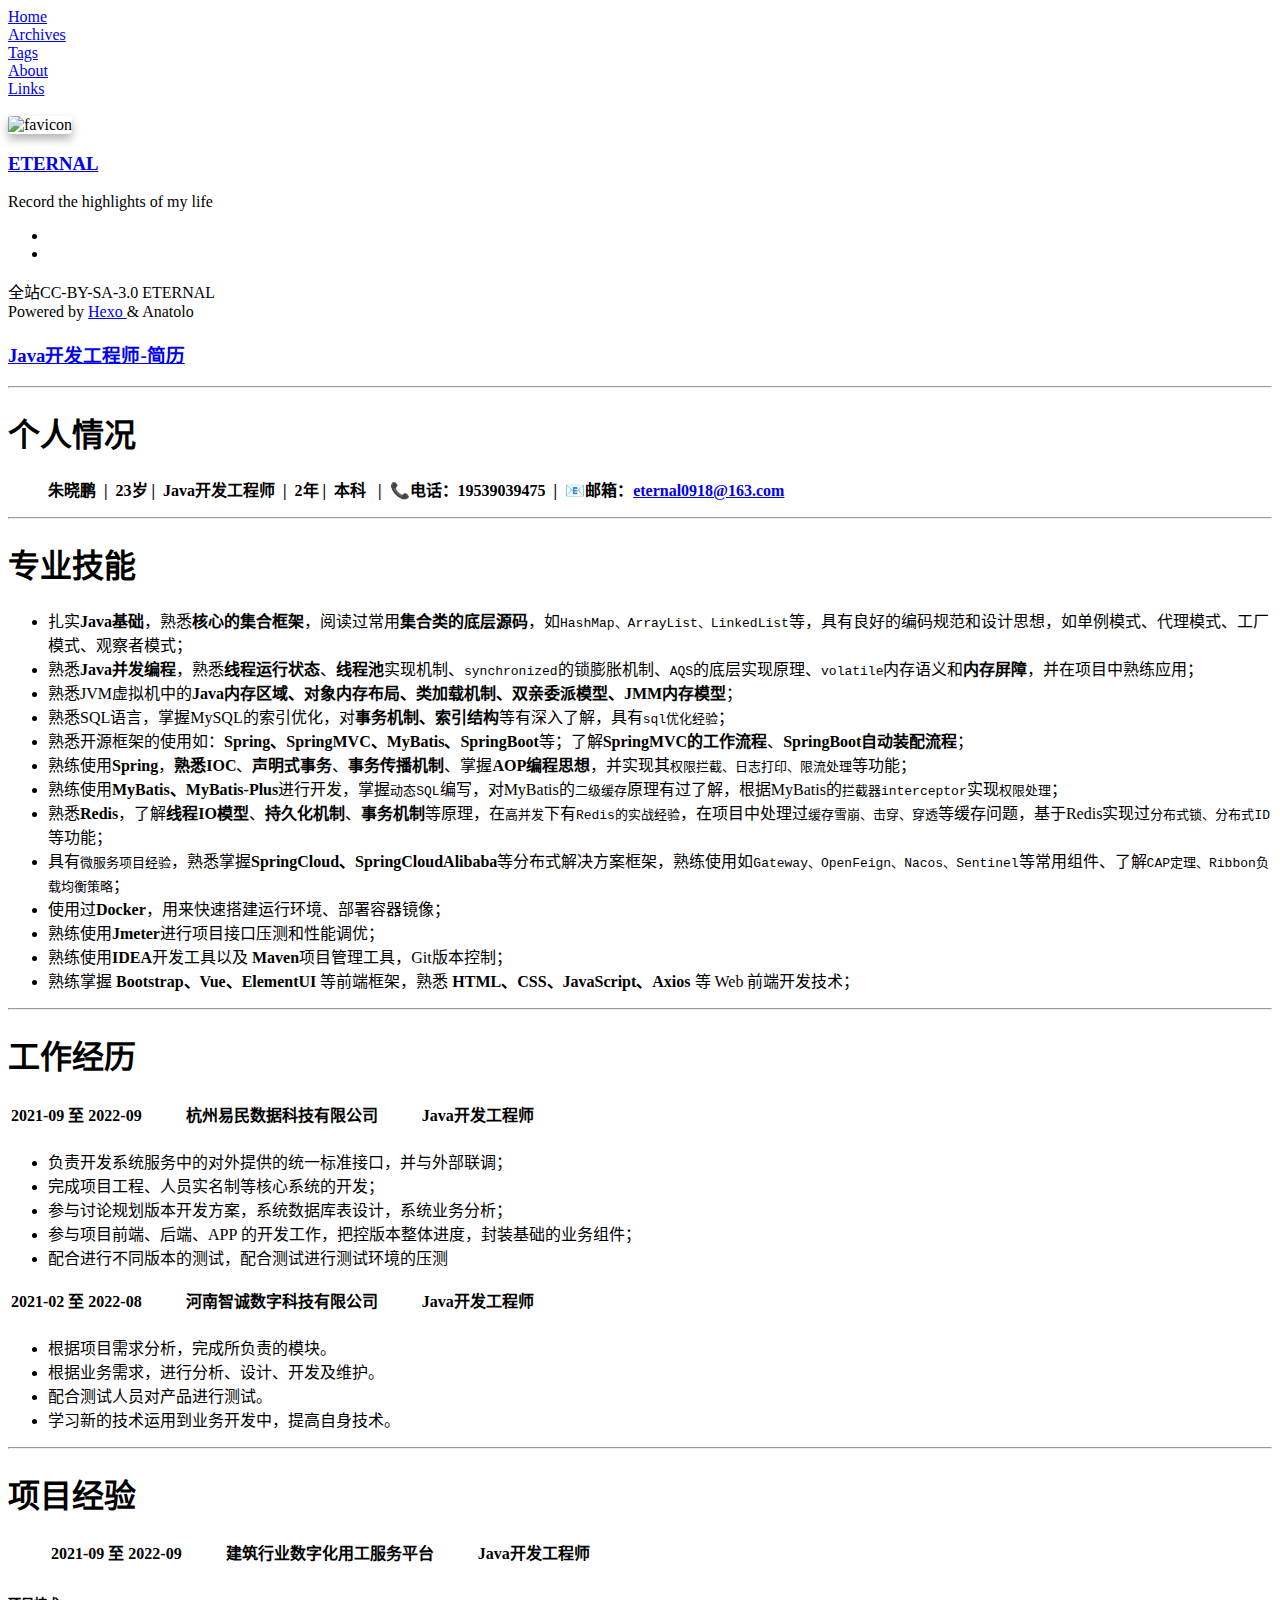
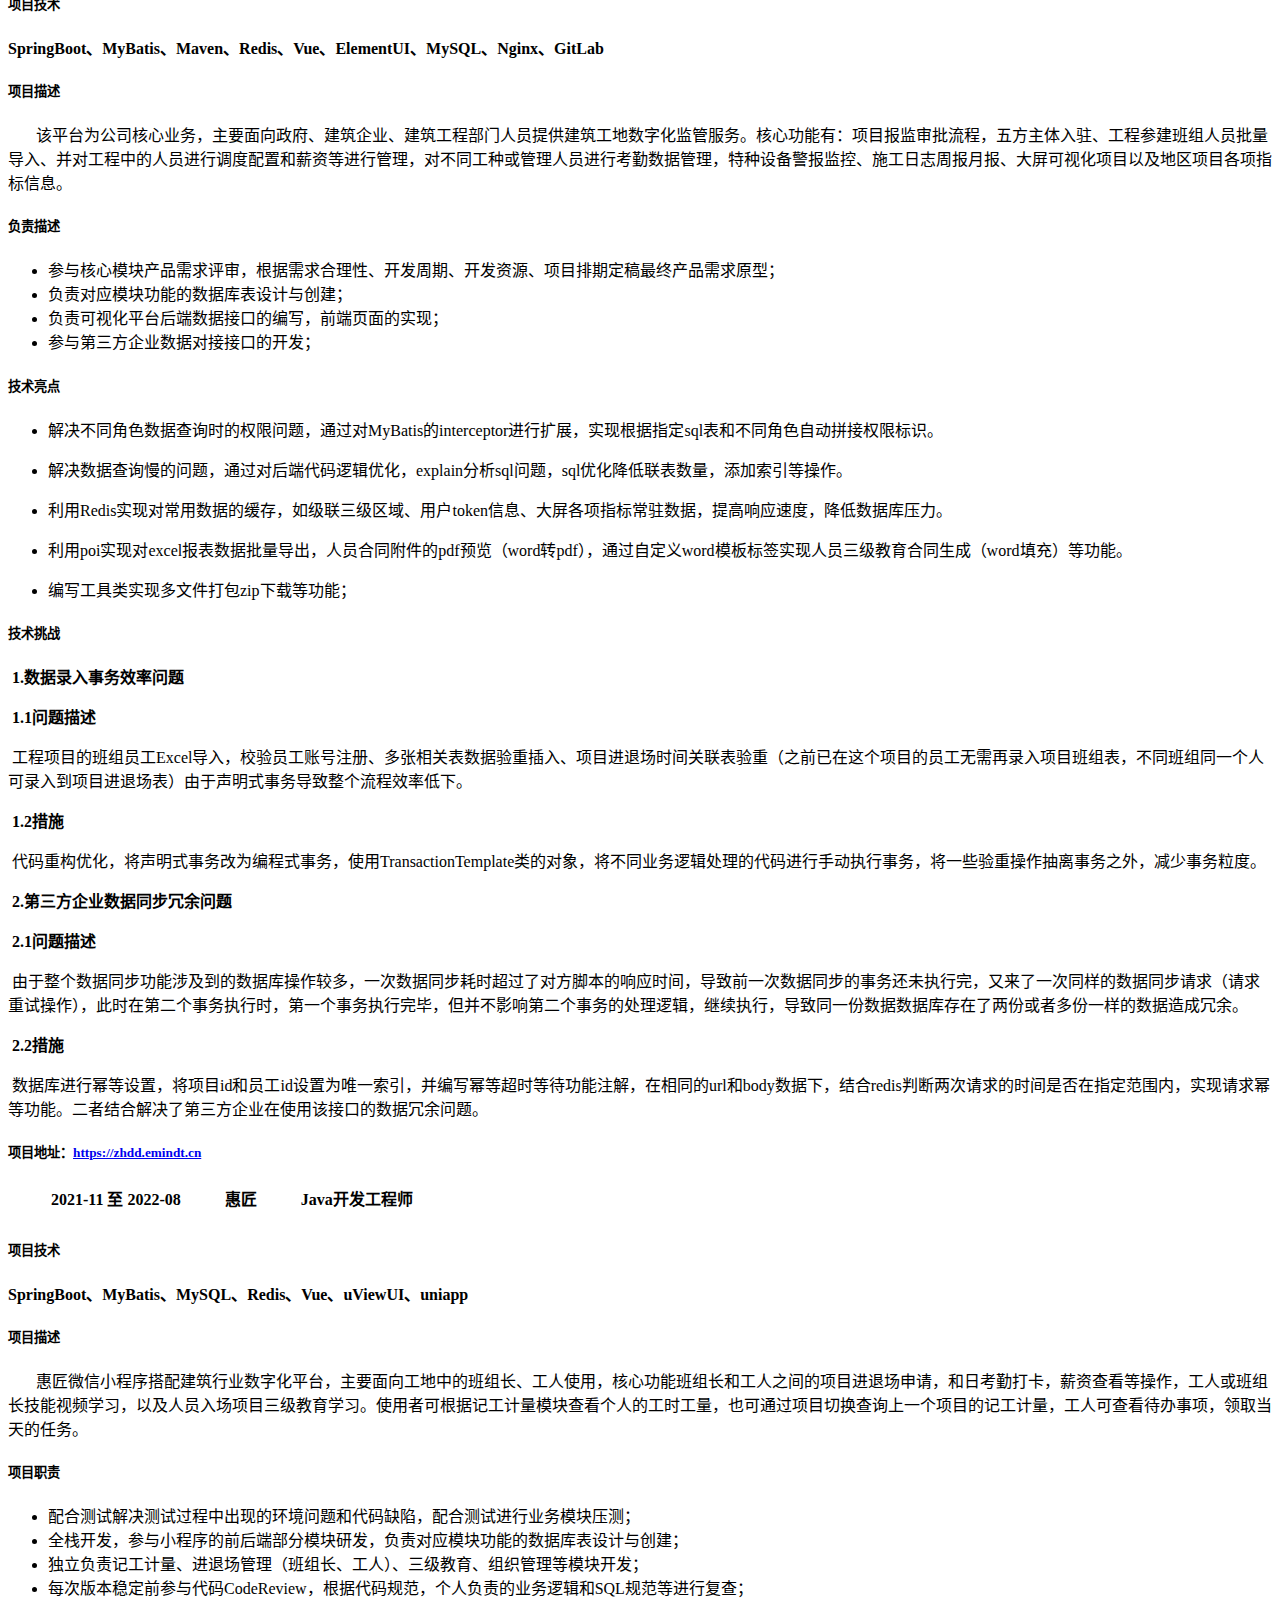
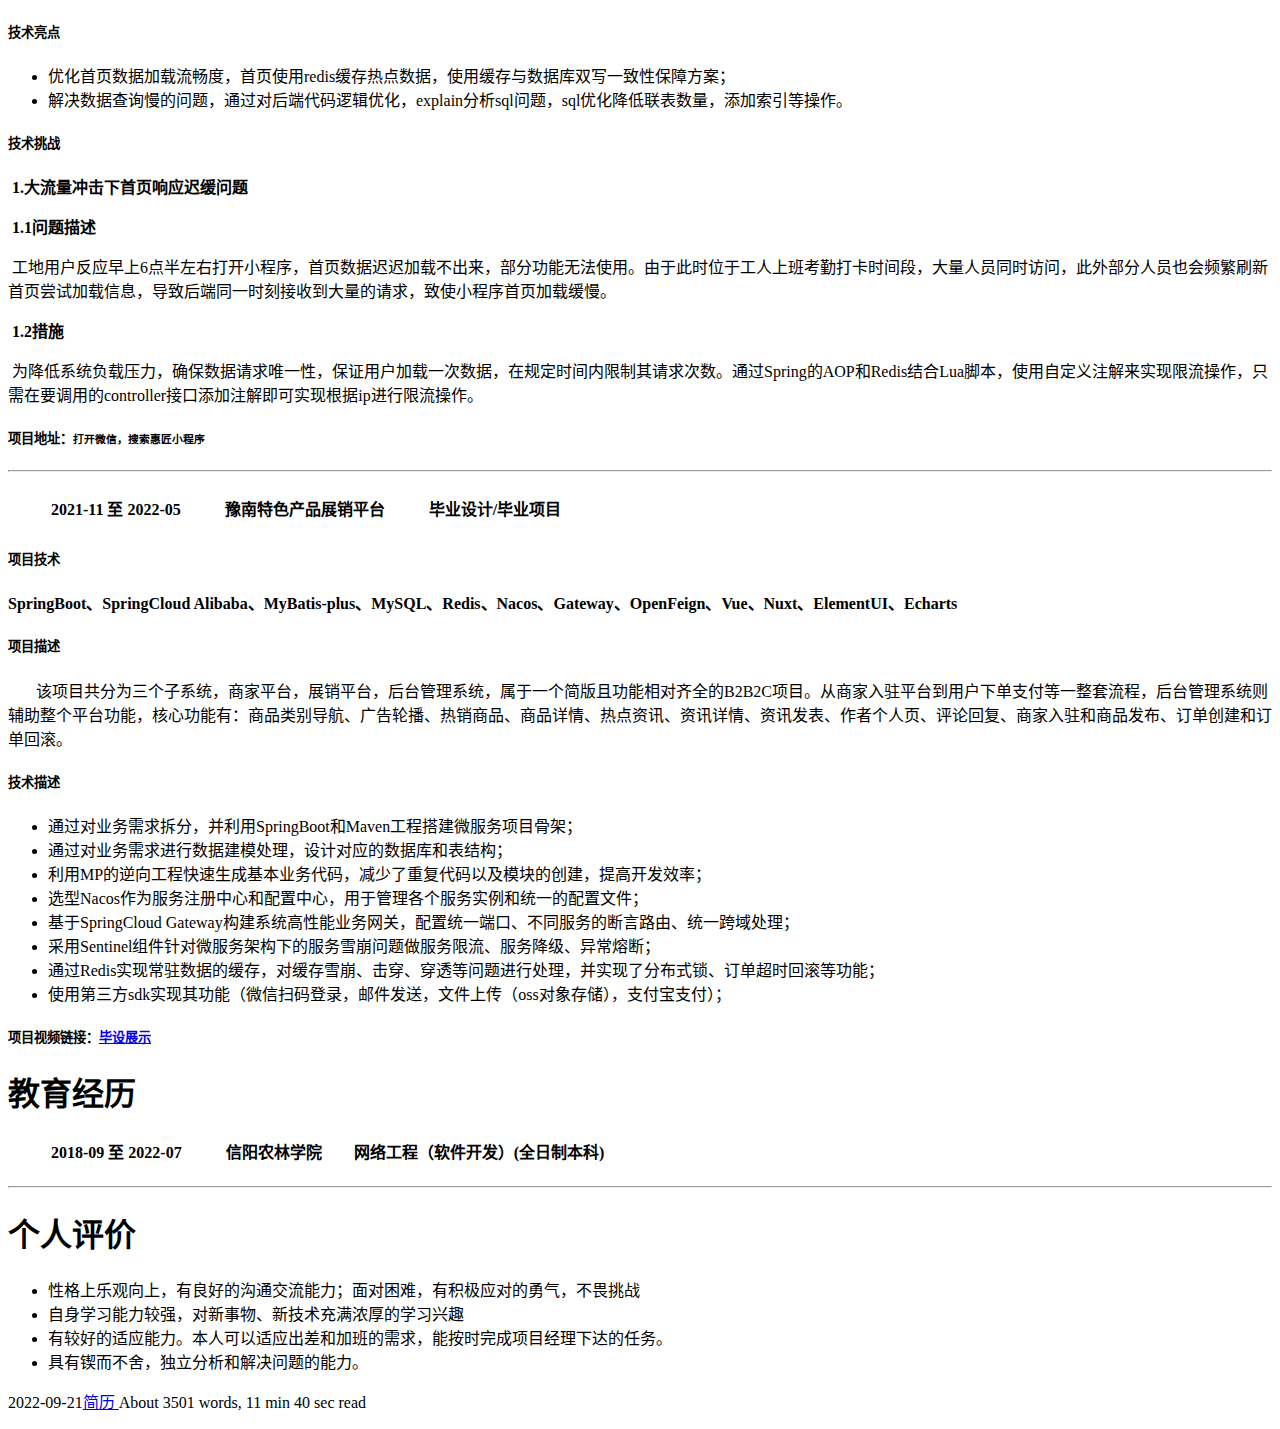
==== commit 6e2f300a: "Site updated: 2024-06-28 17:22:13" ====
--- a/index.html
+++ b/index.html
@@ -1,6 +1,6 @@
 <!DOCTYPE html><html lang="zh-CN"><head><meta charset="utf-8"><meta name="X-UA-Compatible" content="IE=edge"><meta name="author" content="ETERNAL"><title>ETERNAL</title><meta name="description" content="Record the highlights of my life"><meta name="keywords" content="Blog,博客,Hexo"><meta content="width=device-width, initial-scale=1.0, maximum-scale=1.0, user-scalable=0" name="viewport"><meta content="yes" name="apple-mobile-web-app-capable"><meta content="black" name="apple-mobile-web-app-status-bar-style"><meta content="telephone=no" name="format-detection"><meta name="renderer" content="webkit"><link rel="shortcut icon" type="image/x-icon" href="/images/favicon.webp"><link rel="stylesheet" href="/resume/css/style.css"><link rel="stylesheet" href="/resume/css/blog_basic.css"><link rel="stylesheet" href="/resume/css/font-awesome.min.css"><link rel="stylesheet" href="/resume/css/insight.css"><link rel="stylesheet" href="/resume/css/search.css"><link rel="alternate" type="application/atom+xml" title="ATOM 1.0" href="/atom.xml"><script src="/resume/js/jquery.js"></script><meta name="generator" content="Hexo 5.4.2"></head><body><div class="page-top animated fadeInDown"><div class="nav"><li> <a href="/resume">Home</a></li><li> <a href="/resume/archives">Archives</a></li><li> <a href="/resume/tags">Tags</a></li><li> <a href="/resume/about">About</a></li><li> <a href="/resume/links">Links</a></li></div><div class="information"><div class="nav_right_btn"><li><a class="fa fa-chevron-left" onclick="window.history.go(-1)" style="display:none;"> </a></li></div><div class="avatar"></div></div></div><div class="sidebar animated fadeInDown"><div class="sidebar-top"><div class="logo-title"><div class="title"><img src="/resume/images/eternal.jpg" style="width:220px;height:220px;object-fit:cover;border-radius:10%;box-shadow:0px 5px 10px  rgba(0,0,0,.3)" alt="favicon"><h3 title=""><a href="/">ETERNAL</a></h3><div class="description"><p>Record the highlights of my life</p></div></div><ul class="social-links"><li><a href="https://github.com/eternal0918"><i class="fa fa-github"></i></a></li><li><a href="mailto:eternal0918@163.com"><i class="fa fa-envelope"></i></a></li></ul></div></div><div class="footer"><div class="p"> <span> 全站CC-BY-SA-3.0 </span><i class="fa fa-star"></i><span> ETERNAL</span></div><div class="by_farbox"><span>Powered by </span><a href="https://hexo.io/zh-cn/" target="_blank">Hexo </a><span> & </span><span>Anatolo </span></div><div class="beian"></div></div></div><div class="main"><div class="autopagerize_page_element"><div class="content"><div class="post animated fadeInDown"><div class="post-title"><h3><a href="/resume/2022/09/21/Java%E5%BC%80%E5%8F%91%E5%B7%A5%E7%A8%8B%E5%B8%88-%E7%AE%80%E5%8E%86-19539039475/">Java开发工程师-简历</a></h3></div><div class="post-content"><div class="card"><p><hr>
 <h1 id="个人情况"><a href="#个人情况" class="headerlink" title="个人情况"></a>个人情况</h1><blockquote>
-<p><strong>朱晓鹏&nbsp;&nbsp;|&nbsp;&nbsp;23岁 |&nbsp;&nbsp;Java开发工程师&nbsp;&nbsp;|&nbsp;&nbsp;2年  |&nbsp;&nbsp;本科&nbsp;&nbsp; |&nbsp;&nbsp;📞电话：19539039475&nbsp;&nbsp;|&nbsp;&nbsp;📧邮箱：<a href="mailto:&#x65;&#116;&#x65;&#114;&#x6e;&#97;&#108;&#x30;&#57;&#49;&#56;&#x40;&#x31;&#54;&#51;&#x2e;&#99;&#x6f;&#109;">&#x65;&#116;&#x65;&#114;&#x6e;&#97;&#108;&#x30;&#57;&#49;&#56;&#x40;&#x31;&#54;&#51;&#x2e;&#99;&#x6f;&#109;</a></strong></p>
+<p><strong>朱晓鹏&nbsp;&nbsp;|&nbsp;&nbsp;23岁 |&nbsp;&nbsp;Java开发工程师&nbsp;&nbsp;|&nbsp;&nbsp;2年  |&nbsp;&nbsp;本科&nbsp;&nbsp; |&nbsp;&nbsp;📞电话：19539039475&nbsp;&nbsp;|&nbsp;&nbsp;📧邮箱：<a href="mailto:&#x65;&#x74;&#101;&#114;&#110;&#97;&#108;&#48;&#x39;&#x31;&#x38;&#64;&#x31;&#54;&#51;&#x2e;&#x63;&#111;&#x6d;">&#x65;&#x74;&#101;&#114;&#110;&#97;&#108;&#48;&#x39;&#x31;&#x38;&#64;&#x31;&#54;&#51;&#x2e;&#x63;&#111;&#x6d;</a></strong></p>
 </blockquote>
 <hr>
 <h1 id="专业技能"><a href="#专业技能" class="headerlink" title="专业技能"></a>专业技能</h1><ul>
@@ -117,9 +117,9 @@
 </tr>
 </thead>
 <tbody><tr>
-<td align="center">11</td>
-<td>1</td>
-<td>1</td>
+<td align="center"></td>
+<td></td>
+<td></td>
 </tr>
 </tbody></table>
 </blockquote>
